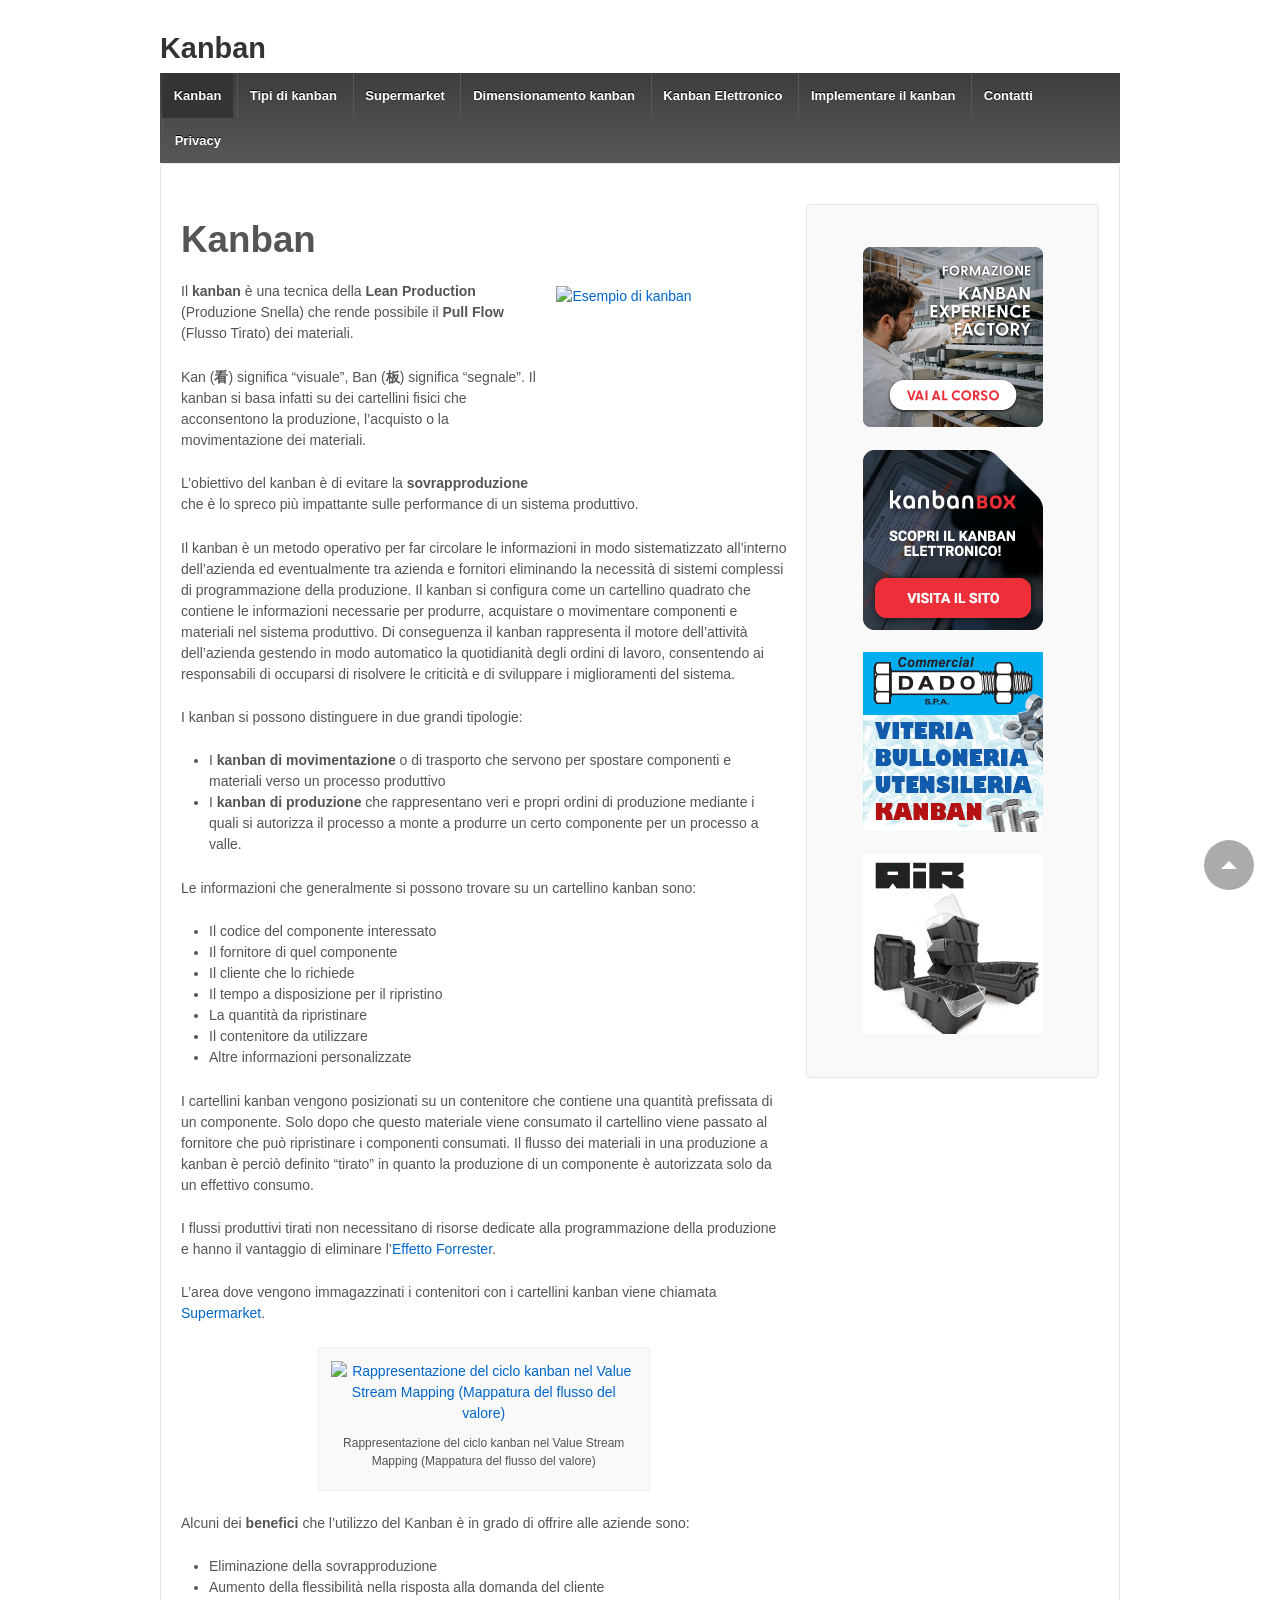
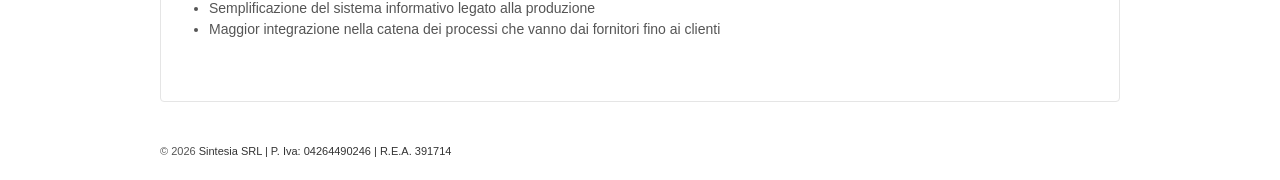
==== docs/it/index.html @ 9c30876f "Static mirror of www.kanban.it for GitHub Pages Co-Authored-By: Claude Opus 5.5 <noreply@anthropic.c" ====
<!doctype html>
	<!--[if !IE]>
	<html class="no-js non-ie" lang="it-IT"> <![endif]-->
	<!--[if IE 7 ]>
	<html class="no-js ie7" lang="it-IT"> <![endif]-->
	<!--[if IE 8 ]>
	<html class="no-js ie8" lang="it-IT"> <![endif]-->
	<!--[if IE 9 ]>
	<html class="no-js ie9" lang="it-IT"> <![endif]-->
	<!--[if gt IE 9]><!-->
<html class="no-js" lang="it-IT"> <!--<![endif]-->
	<head>

		<meta charset="UTF-8"/>
		<meta name="viewport" content="width=device-width, initial-scale=1.0">

		<title>Kanban</title>
<link rel='stylesheet' id='responsive-style-css'  href='../wp-content/themes/responsive/core/css/style.css' type='text/css' media='all' />
<link rel='stylesheet' id='responsive-media-queries-css'  href='../wp-content/themes/responsive/core/css/responsive.css' type='text/css' media='all' />
<link rel='stylesheet' id='fontawesome-style-css'  href='../wp-content/themes/responsive/core/css/font-awesome.min.css' type='text/css' media='all' />
<script type='text/javascript' src='../wp-includes/js/jquery/jquery.js'></script>
<script type='text/javascript' src='../wp-includes/js/jquery/jquery-migrate.min.js'></script>
<script type='text/javascript' src='../wp-content/themes/responsive/core/js/responsive-modernizr.min.js'></script>
<link rel="canonical" href="../it/" />
<script>
		jQuery(document).ready(function(){
		var copyright_text = "Sintesia SRL | P. Iva: 04264490246 | R.E.A. 391714";
		var cyberchimps_link = "";
		var siteurl = "https://www.kanban.it"; 
		if(copyright_text == "")
		{
			jQuery(".copyright #copyright_link").text(" "+"Default copyright text");
		}
		else{ 
			jQuery(".copyright #copyright_link").text(" "+copyright_text);
		}
		jQuery(".copyright #copyright_link").attr('href',siteurl);
		if(cyberchimps_link == 1)
		{
			jQuery(".powered").css("display","block");
		}
		else{
			jQuery(".powered").css("display","none");
		}
		});
	</script>
<!-- We need this for debugging -->
<!-- Responsive 3.13 -->
		<style type="text/css" id="wp-custom-css">
			11111111		</style>
		</head>

<body class="home page-template-default page page-id-5 default-layout">

  	
<div id="container" class="hfeed">

	<div class="skip-container cf">
		<a class="skip-link screen-reader-text focusable" href="../it/#content">&darr; Skip to Main Content</a>
	</div><!-- .skip-container -->
	<div id="header_section">
	<div id="header" role="banner">

		
		
		
		
				<div id="content-outer">
			<div id="logo">
				<span class="site-name"><a href="../it/" title="Kanban" rel="home">Kanban</a></span>
				<span class="site-description"></span>
			</div><!-- end of #logo -->
		</div>
				
				<div class="main-nav"><ul id="menu-main-menu" class="menu"><li id="menu-item-51" class="menu-item menu-item-type-post_type menu-item-object-page menu-item-home current-menu-item page_item page-item-5 current_page_item menu-item-51"><a href="../it/">Kanban</a></li>
<li id="menu-item-50" class="menu-item menu-item-type-post_type menu-item-object-page menu-item-50"><a href="../it/tipi-di-kanban/">Tipi di kanban</a></li>
<li id="menu-item-49" class="menu-item menu-item-type-post_type menu-item-object-page menu-item-49"><a href="../it/supermarket/">Supermarket</a></li>
<li id="menu-item-47" class="menu-item menu-item-type-post_type menu-item-object-page menu-item-47"><a href="../it/dimensionamentokanban/">Dimensionamento kanban</a></li>
<li id="menu-item-48" class="menu-item menu-item-type-post_type menu-item-object-page menu-item-48"><a href="../it/kanban-elettronico/">Kanban Elettronico</a></li>
<li id="menu-item-84" class="menu-item menu-item-type-post_type menu-item-object-page menu-item-84"><a href="../it/implementare-il-kanban-in-azienda/">Implementare il kanban</a></li>
<li id="menu-item-46" class="menu-item menu-item-type-post_type menu-item-object-page menu-item-46"><a href="../it/contatti/">Contatti</a></li>
<li id="menu-item-132" class="menu-item menu-item-type-post_type menu-item-object-page menu-item-132"><a href="../it/privacy-policy/">Privacy</a></li>
</ul></div>
		
		
	</div><!-- end of #header -->
	</div>


	  
	<div id="wrapper" class="clearfix">

<div id="content-outer">
<div id="content" class="grid col-620" role="main">

	
		
						<div id="post-5" class="post-5 page type-page status-publish hentry">
				
							<h1 class="entry-title post-title">Kanban</h1>
	

				<div class="post-entry">
										<p><a href="../wp-content/uploads/2014/08/kanban_img.jpg"><img class="alignright size-full wp-image-4" src="../wp-content/uploads/2014/08/kanban_img.jpg" alt="Esempio di kanban" width="230" height="183" srcset="https://www.kanban.it/wp-content/uploads/2014/08/kanban_img.jpg 230w, ../wp-content/uploads/2014/08/kanban_img-100x79.jpg 100w, ../wp-content/uploads/2014/08/kanban_img-150x119.jpg 150w, ../wp-content/uploads/2014/08/kanban_img-200x159.jpg 200w" sizes="(max-width: 230px) 100vw, 230px" /></a> Il <strong>kanban</strong> è una tecnica della <strong>Lean Production</strong> (Produzione Snella) che rende possibile il <strong>Pull Flow</strong> (Flusso Tirato) dei materiali.</p>
<p>Kan (<strong>看</strong>) significa “visuale”, Ban (<strong>板</strong>) significa “segnale”. Il kanban si basa infatti su dei cartellini fisici che acconsentono la produzione, l’acquisto o la movimentazione dei materiali.</p>
<p>L&#8217;obiettivo del kanban è di evitare la <strong>sovrapproduzione </strong>che è lo spreco più impattante sulle performance di un sistema produttivo.</p>
<p>Il kanban è un metodo operativo per far circolare le informazioni in modo sistematizzato all’interno dell’azienda ed eventualmente tra azienda e fornitori eliminando la necessità di sistemi complessi di programmazione della produzione. Il kanban si configura come un cartellino quadrato che contiene le informazioni necessarie per produrre, acquistare o movimentare componenti e materiali nel sistema produttivo. Di conseguenza il kanban rappresenta il motore dell’attività dell’azienda gestendo in modo automatico la quotidianità degli ordini di lavoro, consentendo ai responsabili di occuparsi di risolvere le criticità e di sviluppare i miglioramenti del sistema.</p>
<p>I kanban si possono distinguere in due grandi tipologie:</p>
<ul>
<li>I <strong>kanban di movimentazione</strong> o di trasporto che servono per spostare componenti e materiali verso un processo produttivo</li>
<li>I <strong>kanban di produzione</strong> che rappresentano veri e propri ordini di produzione mediante i quali si autorizza il processo a monte a produrre un certo componente per un processo a valle.</li>
</ul>
<p>Le informazioni che generalmente si possono trovare su un cartellino kanban sono:</p>
<ul>
<li>Il codice del componente interessato</li>
<li>Il fornitore di quel componente</li>
<li>Il cliente che lo richiede</li>
<li>Il tempo a disposizione per il ripristino</li>
<li>La quantità da ripristinare</li>
<li>Il contenitore da utilizzare</li>
<li>Altre informazioni personalizzate</li>
</ul>
<p>I cartellini kanban vengono posizionati su un contenitore che contiene una quantità prefissata di un componente. Solo dopo che questo materiale viene consumato il cartellino viene passato al fornitore che può ripristinare i componenti consumati. Il flusso dei materiali in una produzione a kanban è perciò definito &#8220;tirato&#8221; in quanto la produzione di un componente è autorizzata solo da un effettivo consumo.</p>
<p>I flussi produttivi tirati non necessitano di risorse dedicate alla programmazione della produzione e hanno il vantaggio di eliminare l&#8217;<a title="Effetto Forrester - Wikipedia" href="http://it.wikipedia.org/wiki/Effetto_Forrester" target="_blank">Effetto Forrester</a>.</p>
<p>L’area dove vengono immagazzinati i contenitori con i cartellini kanban viene chiamata <strong><a href="../it/supermarket/">Supermarket</a></strong>.</p>
<div id="attachment_8" style="width: 310px" class="wp-caption aligncenter"><a href="../wp-content/uploads/value_stream_mapping_kanban.png"><img class="size-medium wp-image-8" src="../wp-content/uploads/value_stream_mapping_kanban-300x232.png" alt="Rappresentazione del ciclo kanban nel Value Stream Mapping (Mappatura del flusso del valore)" width="300" height="232" srcset="https://www.kanban.it/wp-content/uploads/value_stream_mapping_kanban-300x232.png 300w, ../wp-content/uploads/value_stream_mapping_kanban-100x77.png 100w, ../wp-content/uploads/value_stream_mapping_kanban-150x116.png 150w, ../wp-content/uploads/value_stream_mapping_kanban-200x154.png 200w, https://www.kanban.it/wp-content/uploads/value_stream_mapping_kanban.png 340w" sizes="(max-width: 300px) 100vw, 300px" /></a><p class="wp-caption-text">Rappresentazione del ciclo kanban nel Value Stream Mapping (Mappatura del flusso del valore)</p></div>
<p>Alcuni dei <strong>benefici </strong>che l’utilizzo del Kanban è in grado di offrire alle aziende sono:</p>
<ul>
<li>Eliminazione della sovrapproduzione</li>
<li>Aumento della flessibilità nella risposta alla domanda del cliente</li>
<li>Semplificazione del sistema informativo legato alla produzione</li>
<li>Maggior integrazione nella catena dei processi che vanno dai fornitori fino ai clienti</li>
</ul>
									</div><!-- end of .post-entry -->

				

<div class="post-edit"></div>
							</div><!-- end of #post-5 -->
			
						



			
		
</div><!-- end of #content -->


	<div id="widgets" class="grid col-300 fit" role="complementary">
		
		<div id="text-2" class="widget-wrapper widget_text">			<div class="textwidget"><p><a href="https://www.sintesia.com/formazione-lean/kanban-experience-factory?utm_source=kanbanIT&utm_medium=banner&utm_campaign=KEF/" target="_blank" title="Kanban Experience Factory" onClick="recordOutboundLink(this, 'Sponsored Links', 'https://www.sintesia.com/formazione-lean/kanban-experience-factory?utm_source=kanbanIT&utm_medium=banner&utm_campaign=KEF');window.open('https://www.sintesia.com/formazione-lean/kanban-experience-factory');return false;"><img src="../wp-content/uploads/BannerKEF2.png" border="0" alt="banner-corso-esperienziale-kanban-experience-factory" style="display: block; margin-left: auto; margin-right: auto;" /></a></p>
<p><a href="http://www.kanbanbox.com?utm_source=kanbanIT&utm_medium=banner&utm_campaign=KBB" target="_blank" title="KanbanBOX - Kanban elettronico" onClick="recordOutboundLink(this, 'Sponsored Links', 'www.kanbanbox.com');window.open('http://www.kanbanbox.com');return false;"><img src="../wp-content/uploads/Banner_KanbanBOX.it-v4.png" border="0" alt="KanbanBox - Kanban Elettronico" title="KanbanBOX - Kanban elettronico" style="display: block; margin-left: auto; margin-right: auto;" /></a></p>
<p style="text-align: center;"> </p>
<p><a href="http://www.commercialdado.it?utm_source=kanbanIT&utm_medium=banner&utm_campaign=kanbanIT" target="_blank" title="Commercial DADO - Servizio Kanban" onClick="recordOutboundLink(this, 'Sponsored Links', 'www.commercialdado.it');window.open('https://www.commercialdado.it');return false;"><img src="../wp-content/uploads/banner-Kanban-it-animato.gif" border="0" alt="Commercial DADO - Servizio Kanban" title="Commercial DADO - Servizio Kanban" style="display: block; margin-left: auto; margin-right: auto;" /></a></p>
<p style="text-align: center;"> </p>
<p><a href="https://shop.famispa.com/?utm_source=kanbanIT&utm_medium=banner&utm_campaign=KanbanIT" target="_blank" title="Fami - Storage Systems" onClick="recordOutboundLink(this, 'Sponsored Links', 'https://shop.famispa.com/');window.open('https://shop.famispa.com/');return false;"><img src="../wp-content/uploads/GIF_Fami.gif" border="0" alt="Fami - Storage Systems" title="Fami - Storage Systems" style="display: block; margin-left: auto; margin-right: auto;" /></a></p></div>
		</div>
			</div><!-- end of #widgets -->
</div>
</div><!-- end of #wrapper -->

	 
</div><!-- end of #container -->

<div id="footer" class="clearfix" role="contentinfo">
	
	<div id="footer-wrapper">
		
		 <!--   main-->
		
		<div id="content-outer">			
				</div>
		<div id="content-outer">
		<div class="grid col-940">

			<div class="grid col-540">
							</div><!-- end of col-540 -->

			<div class="grid col-380 fit">
				<ul class="social-icons"></ul><!-- .social-icons -->			</div><!-- end of col-380 fit -->

		</div><!-- end of col-940 -->
		
		<div class="grid col-300 copyright">
			© 2026<a id="copyright_link" href="../it/" title="Kanban">
				Kanban			</a>
		</div><!-- end of .copyright -->

		<div class="grid col-300 scroll-top"><!--<a href="#scroll-top" title="vai in alto">↑</a>
		<div id="scroll-to-top"><span class="glyphicon glyphicon-chevron-up"></span></div>--></div>

		<div class="grid col-300 fit powered">
			<a href="http://cyberchimps.com/responsive-theme/" title="Responsive Theme" rel="noindex, nofollow">Responsive Theme</a>
			Prodotto da <a href="http://wordpress.org/" title="WordPress">
				WordPress</a>
		</div><!-- end .powered -->
	</div>
		
	</div><!-- end #footer-wrapper -->

	</div><!-- end #footer -->
<div id="scroll" title="Scroll to Top" style="display: block;">Top<span></span></div>
<script type='text/javascript' src='../wp-content/themes/responsive/core/js/responsive-scripts.min.js'></script>
<script type='text/javascript' src='../wp-content/themes/responsive/core/js/jquery.placeholder.min.js'></script>
<script type='text/javascript' src='../wp-includes/js/wp-embed.min.js'></script>
</body>
</html>
---- docs/wp-content/themes/responsive/core/css/style.css ----
/* CSS Rules: Sorted alphabetically for better organization. */

/* =Reset CSS (v2.0) http://meyerweb.com/eric/tools/css/reset/
-------------------------------------------------------------- */
html, body, div, span, applet, object, iframe, h1, h2, h3, h4, h5, h6, p, blockquote, pre, a, abbr, acronym, address, big, cite, code, del, dfn, em, img, ins, kbd, q, s, samp, small, strike, strong, sub, sup, tt, var, b, u, i, center, dl, dt, dd, ol, ul, li, fieldset, form, label, legend, table, caption, tbody, tfoot, thead, tr, th, td, article, aside, canvas, details, embed, figure, figcaption, footer, header, hgroup, menu, nav, output, ruby, section, summary, time, mark, audio, video {
	border: 0;
	font-size: 100%;
	font: inherit;
	margin: 0;
	padding: 0;
	vertical-align: baseline;
}
body.full-width-layout #content-outer, body.default-layout #content-outer,body.full-width-no-box #content-outer {
	margin: 0 auto;
	max-width: 960px;
}
body.full-width-no-box #wrapper {margin-bottom: 0px;}
.main-nav {
	background-color: #585858;
	background-image: -webkit-gradient(linear, left top, left bottom, from(#585858), to(#3d3d3d));
	background-image: -webkit-linear-gradient(top, #585858, #3d3d3d);
	background-image: -moz-linear-gradient(top, #585858, #3d3d3d);
	background-image: -ms-linear-gradient(top, #585858, #3d3d3d);
	background-image: -o-linear-gradient(top, #585858, #3d3d3d);
	background-image: linear-gradient(to top, #585858, #3d3d3d);
	-ms-filter: "progid:DXImageTransform.Microsoft.gradient(startColorstr=#585858, endColorstr=#3d3d3d)";
}
#menu-header, .menu {
		max-width: 960px;
margin: 0 auto;
}
body.home #wrapper {
	margin: 0 auto 20px auto ;
}
body.full-width-no-box #wrapper {margin-bottom: 0px;}
body.full-width-layout div#container, body.full-width-layout div#footer, body.full-width-no-box div#container, body.full-width-no-box div#footer {
    width: 100%;
    max-width: 100%;
    padding: 0;
}
.full-width-no-box .skip-container { padding: 0px;}
.full-width-no-box #header {background-color: #585858;	}
.full-width-no-box .top-menu {margin: 0; padding-top: 4px;}
.full-width-no-box .main-nav  {
	background-color: #585858;
	background-image: none;
}
.full-width-no-box .top-menu li a {
	color: #edeaea;
}
.full-width-no-box .top-menu li a:hover {
color:#f2efef;
}
.full-width-layout #testimonial_div, .full-width-layout #team_div,.full-width-layout #about_div,.full-width-layout #feature_div {padding-bottom:0px; }
.full-width-no-box .menu a:hover {
	background-color: #585858;background-image: none;
	color: #f4f2f2;
}
.full-width-no-box .menu li li a:hover {
	color: #444444;
}
.full-width-no-box ul.menu > li:hover {
	background-color: #585858;
	color: #ffffff;
}
.full-width-no-box .menu .current_page_item a,
.full-width-no-box .menu .current-menu-item a {
	background-color: #585858;
}
.full-width-no-box .menu {background-color: #585858;background-image: none;}
.full-width-no-box #featured {border: none;}
.full-width-no-box #feature_div {border: none;}
.full-width-no-box #team_div {border: none;}
.full-width-no-box #testimonial_div  {
	background-color:#585858;
	border-radius: 0;
	color: #fff;
}
.full-width-no-box #about_div .section_title::after {border-bottom: solid 2px #fff;}
.full-width-no-box #testimonial_div .section_title::after {border-bottom: solid 2px #fff;}
.full-width-no-box #about_div  {
	background-color:#585858;
	padding-bottom: 20px;
	border-radius: 0;
	color: #fff;
}
#about_div .about-content h2 {
	position: relative;
}
#about_div .about-content { display: inline-block; vertical-align: middle;display:grid;}
#about_div .about_cta{
	display: inline-block;
	vertical-align: middle;
	margin-top: 69px;
	text-align: center;
}
#about_div .about_cta a {
	font-size: 20px;
	padding: 15px 15px;
}
.full-width-layout #about_div {border: none; background-color: inherit;}
.full-width-layout #testimonial_div {border: none;background-color:inherit;}
.full-width-no-box #testimonial_div {border: none;}
.full-width-layout #about_div #content-outer { border: 1px solid #e5e5e5;-moz-border-radius: 4px;background-color: #ffffff;-webkit-border-radius: 4px;display: table;width: 100%;border-radius:4px;}
.full-width-layout #testimonial_div #content-outer {border: 1px solid #e5e5e5;-moz-border-radius: 4px;background-color: #ffffff;-webkit-border-radius: 4px;border-radius:4px;display:table;width: 100%;}
.full-width-layout .about-content {padding-bottom: 40px;}
.full-width-no-box .site-name a {color: #ffffff;}
.post-meta .fa-calendar {
	margin-right: 6px;
}
.post-meta .posted-in{
	padding-left: 9px;
}
.post-meta .timestamp, .post-meta .vcard {
	border-right: solid 1px #7E7E7E;
	padding-right: 9px;
	display: inline;
}
.post-meta .byline {
	padding-left: 9px;
}
.breadcrumb {
    padding-right: 4px;
    padding-left: 4px;
}
.breadcrumb-current{padding-left: 4px;}
#content .responsive { position: relative;}
#content .responsive::after {
   	border-bottom: solid 2px #7c7b7b;
	width: 100px;
	position: absolute;
	content: "";
	left: 0;
	bottom: -9px;
	right: 0;
}
.default-layout .sticky-header .main-nav{background-color:inherit; background-image: none;}

/*HTML5 display-role reset for older browsers */
article, aside, details, figcaption, figure, footer, header, hgroup, menu, nav, section {
	display: block;
}

body {
	line-height: 1;
}

ol, ul {
	list-style: none;
}

blockquote, q {
	quotes: none;
}

blockquote:before, blockquote:after, q:before, q:after {
	content: '';
	content: none;
}

table {
	border-collapse: collapse;
	border-spacing: 0;
}

button, input, select, textarea {
	font-size: 100%;
	overflow: visible;
	margin: 0;
	vertical-align: baseline;
	width: auto;
}

textarea {
	overflow: auto;
	vertical-align: text-top;
}

/* =Horizontal Rule
-------------------------------------------------------------- */
hr {
	background: #dddddd;
	border: none;
	clear: both;
	float: none;
	height: 1px;
	width: 100%;
}

hr.space {
	background: #ffffff;
}

/* =Base
-------------------------------------------------------------- */
html {
	height: 100%;
}

body {
	-moz-font-smoothing: antialiased;
	-webkit-font-smoothing: antialiased;
	background: #fff;
	color: #555555;
	font-family: Arial, Helvetica, sans-serif;
	font-size: 14px;
	-ms-filter: "progid:DXImageTransform.Microsoft.font-smoothing(antialiased)";
	line-height: 1.5em;
	-ms-filter: "progid:DXImageTransform.Microsoft.text-rendering(optimizeLegibility)";
}

/* =Typography
-------------------------------------------------------------- */
p {
	word-wrap: break-word;
}

i,
em,
dfn,
cite {
	font-style: italic;
}

tt,
var,
pre,
kbd,
samp,
code {
	font-family: monospace, serif;
	font-style: normal;
}

b,
strong {
	font-weight: 700;
}

pre {
	-moz-box-sizing: border-box;
	-moz-border-radius: 2px;
	-moz-box-shadow: 0 1px 0 #ffffff, inset 0 1px 1px rgba(0, 0, 0, 0.2);
	-webkit-border-radius: 2px;
	-webkit-box-shadow: 0 1px 0 #ffffff, inset 0 1px 1px rgba(0, 0, 0, 0.2);
	-webkit-box-sizing: border-box;
	box-shadow: 0 1px 0 #ffffff, inset 0 1px 1px rgba(0, 0, 0, 0.2);
	box-sizing: border-box;
	background: #f4f4f4;
	border: 1px solid #aaaaaa;
	border-bottom-color: #cccccc;
	border-radius: 2px;
	height: auto;
	margin: 0;
	outline: none;
	padding: 6px 10px;
	vertical-align: middle;
	width: 100%;
	word-wrap: break-word;
	white-space: pre-wrap;
}

del {
	color: #555555;
	text-decoration: line-through;
}

ins,
dfn {
	border-bottom: 1px solid #cccccc;
}

sup,
sub,
small {
	font-size: 85%;
}

abbr,
acronym {
	font-size: 85%;
	letter-spacing: .1em;
	text-transform: uppercase;
}

a abbr,
a acronym {
	border: none;
}

dfn[title],
abbr[title],
acronym[title] {
	border-bottom: 1px solid #cccccc;
	cursor: help;
}

sup {
	vertical-align: super;
}

sub {
	vertical-align: sub;
}
.sticky-header {
	position: fixed;
	top: 0;
	left: 0px;
	z-index: 200;
	width: 100%;
	background-color: #fff;
	margin: 0 !important;
	opacity:0.9;
	-webkit-transition: all 0.8s ease-in-out 0s;
	-moz-transition: all 0.8s ease-in-out 0s;
	-o-transition: all 0.8s ease-in-out 0s;
	transition: all 0.8s ease-in-out 0s;
}
.admin-bar .sticky-header{
	top:30px;
}

/* =Responsive 12 Column Grid
    http://demos.cyberchimps.com/responsivepro/responsive-grid/
-------------------------------------------------------------- */
.grid {
	float: left;
	margin-bottom: 2.127659574468%;
	padding-top: 0;
}

.grid-right {
	float: right;
	margin-bottom: 2.127659574468%;
	padding-top: 0;
}

.col-60,
.col-140,
.col-220,
.col-300,
.col-380,
.col-460,
.col-540,
.col-620,
.col-700,
.col-780,
.col-860 {
	margin-right: 2.127659574468%;
}

.col-60 {
	width: 6.382978723404%;
}

.col-140 {
	width: 14.893617021277%;
}

.col-220 {
	width: 23.404255319149%;
}

.col-300 {
	width: 31.914893617021%;
}

.col-380 {
	width: 40.425531914894%;
}

.col-460 {
	width: 48.936170212766%;
}

.col-540 {
	width: 57.446808510638%;
}

.col-620 {
	width: 65.957446808511%;
}

.col-700 {
	width: 74.468085106383%;
}

.col-780 {
	width: 82.978723404255%;
}

.col-860 {
	width: 91.489361702128%;
}

.col-940 {
	width: 100%;
}

.fit {
	margin-left: 0 !important;
	margin-right: 0 !important;
}

/* =Visibility
-------------------------------------------------------------- */
.hidden {
	visibility: hidden;
}

.visible {
	visibility: visible;
}

.none {
	display: none;
}

.hide-desktop {
	display: none;
}

.show-desktop {
	display: block;
}

/* =Responsive Images
-------------------------------------------------------------- */
img {
	-ms-interpolation-mode: bicubic;
	border: 0;
	height: auto;
	max-width: 100%;
	vertical-align: middle;
}

.ie8 img {
	height: auto;
	width: auto;
}

.ie8 img.size-large {
	max-width: 60%;
	width: auto;
}

/* =Responsive Videos
-------------------------------------------------------------- */
video {
	width: 100%;
	max-width: 100%;
	height: auto;
}

/* =Responsive Embeds/Objects
-------------------------------------------------------------- */
embed,
object {
	max-width: 100%;
}

svg:not(:root) {
	overflow: hidden;
}

/* =Links
-------------------------------------------------------------- */
a {
	color: #0066cc;
	font-weight: 400;
	text-decoration: none;
}

a:hover,
a:focus,
a:active {
	color: #444444;
	outline: 0;
	text-decoration: none;
}

a::-moz-selection {
	background: #999999;
	color: #ffffff;
	text-shadow: none;
}

/* =Forms
-------------------------------------------------------------- */
label {
	display: inline-block;
	font-weight: 700;
	padding: 2px 0;
}

legend {
	padding: 2px 5px;
}

fieldset {
	border: 1px solid #cccccc;
	margin: 0 0 1.5em;
	padding: 1em 2em;
}

select,
input[type="text"],
input[type="password"],
input[type="email"] {
	-moz-box-sizing: border-box;
	-moz-border-radius: 2px;
	-webkit-box-sizing: border-box;
	-webkit-border-radius: 2px;
	-webkit-box-shadow: 0 1px 0 #ffffff, inset 0 1px 1px rgba(0, 0, 0, 0.2);
	-moz-box-shadow: 0 1px 0 #ffffff, inset 0 1px 1px rgba(0, 0, 0, 0.2);
	box-shadow: 0 1px 0 #ffffff, inset 0 1px 1px rgba(0, 0, 0, 0.2);
	background-color: #ffffff;
	box-sizing: border-box;
	border: 1px solid #aaaaaa;
	border-bottom-color: #cccccc;
	border-radius: 2px;
	cursor: text;
	margin: 0;
	outline: none;
	padding: 6px 8px;
	vertical-align: middle;
	max-width: 100%;
}

select {
	height: auto;
	max-width: 100%;
}

area,
textarea {
	-moz-box-sizing: border-box;
	-webkit-box-sizing: border-box;
	-webkit-border-radius: 2px;
	-webkit-box-shadow: 0 1px 0 #ffffff, inset 0 1px 1px rgba(0, 0, 0, 0.2);
	-moz-box-shadow: 0 1px 0 #ffffff, inset 0 1px 1px rgba(0, 0, 0, 0.2);
	background-color: #ffffff;
	box-shadow: 0 1px 0 #ffffff, inset 0 1px 1px rgba(0, 0, 0, 0.2);
	box-sizing: border-box;
	border: 1px solid #aaaaaa;
	border-bottom-color: #cccccc;
	border-radius: 2px;
	height: auto;
	overflow: auto;
	margin: 0;
	outline: none;
	padding: 8px 10px;
	max-width: 100%;
}

map area {
	padding: 0px;
	border: 0px;
}

input,
select {
	cursor: pointer;
}

area:focus,
input:focus,
textarea:focus {
	border: 1px solid #66ccff;
}

input[type='text'],
input[type='password'] {
	cursor: text;
}

/* =IE Forms
-------------------------------------------------------------- */
.ie7 area,
.ie7 select,
.ie7 textarea,
.ie7 input[type="text"],
.ie7 input[type="password"],
.ie7 input[type="email"] {
	width: 96%;
}

/* =IE6 Notice
-------------------------------------------------------------- */
.msie-box {
	background-color: #f9edbe;
	border: 1px solid #f0c36d;
	color: #212121;
	display: block;
	margin: 0 auto;
	max-width: 960px;
	padding: 10px;
	position: absolute;
	top: 60px;
	text-align: center;
	width: 100%;
}

.msie-box a {
	color: #212121;
}

/* =Tables
-------------------------------------------------------------- */
th,
td,
table {
	border: 1px solid #dddddd;
}

table {
	border-collapse: collapse;
	width: 100%;
}

/* =Lists
-------------------------------------------------------------- */
ul {
	list-style-type: disc;
	margin: 0;
	padding: 0;
}

ol {
	line-height: 22px;
	list-style-position: outside;
	list-style-type: decimal;
	margin: 0;
	padding: 0;
}

dt {
	font-weight: 400;
}

/* =Blockquote
-------------------------------------------------------------- */
blockquote {
	background: #f9f9f9;
	border: none;
	border-left: 4px solid #d6d6d6;
	margin: 20px;
	overflow: auto;
	padding: 0 0 10px 12px;
}

blockquote p {
	font-family: 'Georgia', 'Times New Roman', Times, serif;
	font-style: italic;
	font-size: 18px;
	line-height: 26px;
}

/* =Headings
-------------------------------------------------------------- */
h1, h2, h3, h4, h5, h6, h1 a, h2 a, h3 a, h4 a, h5 a, h6 a {
	font-weight: 700;
	line-height: 1.0em;
	word-wrap: break-word;
}

h1 {
	font-size: 2.625em; /* = 42px */
	margin-bottom: .5em;
	margin-top: .5em;
}

h2 {
	font-size: 2.250em; /* = 36px */
	margin-bottom: .75em;
	margin-top: .75em;
}

h3 {
	font-size: 1.875em; /* = 30px */
	margin-bottom: .857em;
	margin-top: .857em;
}

h4 {
	font-size: 1.500em; /* = 24px */
	margin-bottom: 1em;
	margin-top: 1em;
}

h5 {
	font-size: 1.125em; /* = 18px */
	margin-bottom: 1.125em;
	margin-top: 1.125em;
}

h6 {
	font-size: 1.000em; /* = 16px */
	margin-bottom: 1.285em;
	margin-top: 1.285em;
}

/* =Margins & Paddings
-------------------------------------------------------------- */
p,
hr,
dl,
pre,
form,
table,
address,
blockquote {
	margin: 1.6em 0;
}

th, td {
	padding: .8em;
}

caption {
	padding-bottom: .8em;
}

blockquote {
	padding: 0 1em;
}

blockquote:first-child {
	margin: .8em 0;
}

fieldset {
	margin: 1.6em 0;
	padding: 0 1em 1em;
}

legend {
	padding-left: .8em;
	padding-right: .8em;
}

legend+* {
	margin-top: 1em;
}

input,
textarea {
	padding: .3em .4em .15em;
}

select {
	padding: .1em .2em 0;
}

option {
	padding: 0 .4em;
}

dt {
	margin-bottom: .4em;
	margin-top: .8em;
}

ul {
	list-style-type: disc;
}

ol {
	list-style-type: decimal;
}

ul,
ol {
	margin: 0 1.5em 1.5em 0;
	padding-left: 2.0em;
}

li ul,
li ol {
	margin: 0;
}

form div {
	margin-bottom: .8em;
}

/* =Globals
-------------------------------------------------------------- */
#container {
	margin: 0 auto;
	max-width: 960px;
	padding: 0px 25px;
}

#wrapper {
	-webkit-border-radius: 4px;
	-moz-border-radius: 4px;
	background-color: #ffffff;
	border: 1px solid #e5e5e5;
	border-radius: 4px;
	clear: both;
	margin: 20px auto 20px auto;
	padding: 0 20px 20px 20px;
	position: relative;
}

.front-page #wrapper {
	background-color: transparent;
	border: none;
	margin: 20px auto 20px auto;
	padding: 0;
}

#header {
	margin: 0;
}

#footer {
	clear: both;
	margin: 0 auto;
	max-width: 960px;
	padding: 0 25px 0 25px;
}

#footer-wrapper {
	margin: 0;
	padding: 0;
}

/* =Header
-------------------------------------------------------------- */
#logo {
	float: left;
	margin: 0;
}

.site-name {
	display: block;
	font-size: 2.063em; /* = 33px */
	line-height: 1.0em;
	padding-top: 20px;
}

.site-name a {
	color: #333333;
	font-weight: 700;
}

.site-description {
	color: #afafaf;
	display: block;
	font-size: 0.875em; /* = 14px */
	margin: 10px 0;
}

/* =Content
-------------------------------------------------------------- */
#content {
	margin-top: 40px;
	margin-bottom: 20px;
}

#content-full {
	margin-top: 40px;
	margin-bottom: 20px;
}

#content-blog {
	margin-top: 40px;
	margin-bottom: 20px;
}

#content-images {
	margin-bottom: 20px;
}

#content-search {
	margin-bottom: 20px;
	margin-top: 20px;
}

#content-archive {
	margin-top: 40px;
	margin-bottom: 20px;
}

#content-sitemap {
	margin-top: 40px;
	margin-bottom: 20px;
}

#content-sitemap a {
	font-size: 12px;
}

#content .sticky {
	clear: both;
}

#content .sticky p {
}

/* =Templates (Landing Page)
-------------------------------------------------------------- */
.page-template-landing-page-php .menu,
.page-template-landing-page-php .top-menu,
.page-template-landing-page-php .main-nav,
.page-template-landing-page-php .footer-menu,
.page-template-landing-page-php .sub-header-menu {
	display: none;
}

/* =Author Meta (Author's Box)
-------------------------------------------------------------- */
#author-meta {
	-moz-border-radius: 4px;
	-webkit-border-radius: 4px;
	background: #f9f9f9;
	border: 1px solid #d6d6d6;
	border-radius: 4px;
	clear: both;
	display: block;
	margin: 30px 0 40px 0;
	padding: 10px;
	overflow: hidden;
}

#author-meta img {
	float: left;
	padding: 10px 15px 0 5px;
}

#author-meta p {
	margin: 0;
	padding: 5px;
}

#author-meta .about-author {
	font-weight: 700;
	margin: 10px 0 0 0;
}

/* =Featured Content
-------------------------------------------------------------- */
#featured {
	-moz-border-radius: 4px;
	-webkit-border-radius: 4px;
	background-color: #ffffff;
	border: 1px solid #e5e5e5;
	border-radius: 4px;
	margin-top:20px;
	padding-bottom: 40px;
	width: 99.893617021277%;
}

#featured p {
	font-size: 18px;
	font-weight: 200;
	line-height: 27px;
	padding: 0 40px 0 40px;
	text-align: center;
}

#featured-image {
	margin: 40px 0 0 0;
}

#featured-image .fluid-width-video-wrapper {
	margin-left: -20px;
}

.featured-image img {
	margin-top: 44px;
}

/* =Post
-------------------------------------------------------------- */
.comments-link {
	font-size: 12px;
}

#cancel-comment-reply-link {
	color: #990000;
}

.post-data {
	clear: both;
	font-size: 12px;
	font-weight: 700;
	margin-top: 20px;
}

.post-data a {
	color: #111111;
}

.post-entry {
	clear: both;
}

.post-meta {
	clear: both;
	color: #7E7E7E;
	font-size: 12px;
	margin-bottom: 10px;
}

.post-edit {
	clear: both;
	display: block;
	font-size: 12px;
	margin: 1.5em 0;
}

.post-search-terms {
	clear: both;
}

.read-more {
	clear: both;
	font-weight: 700;
}

.attachment-entry {
	clear: both;
	text-align: center;
}

/* =bbPress
    bbPress has its own breadcrumb lists
-------------------------------------------------------------- */
.bbPress .breadcrumb-list {
	display: none;
}

/* =Symbols
-------------------------------------------------------------- */
.ellipsis {
	color: #aaaaaa;
	font-size: 18px;
	margin-left: 5px;
}

.form-allowed-tags {
	display: none;
	font-size: 10px;
}

/* =Widgets
-------------------------------------------------------------- */
.widget-wrapper {
	-webkit-border-radius: 4px;
	-moz-border-radius: 4px;
	background-color: #f9f9f9;
	border: 1px solid #e5e5e5;
	border-radius: 4px;
	margin: 0 0 20px;
	padding: 20px;
}

.widget-wrapper select,
.widget-wrapper input[type="text"],
.widget-wrapper input[type="password"],
.widget-wrapper  input[type="email"] {
	width: 75%;
}

#widgets {
	margin-top: 40px;
}

#widgets a {
	display: inline-block;
	margin: 0;
	padding: 0;
	text-decoration: none;
}

#widgets form {
	margin: 0;
}

#widgets ul,
#widgets ol {
	padding: 0 0 0 20px;
}

#widgets ul li a {
	display: inline;
	text-decoration: none;
}

#widgets .widget-title img {
	float: right;
	height: 11px;
	position: relative;
	top: 4px;
	width: 11px;
}

#widgets .rss-date {
	line-height: 18px;
	padding: 6px 12px;
}

#widgets .rssSummary {
	padding: 10px;
}

#widgets cite {
	font-style: normal;
	line-height: 18px;
	padding: 6px 12px;
}

#widgets .tagcloud,
#widgets .textwidget {
	display: block;
	line-height: 1.5em;
	margin: 0;
	word-wrap: break-word;
}

#widgets .textwidget a {
	display: inline;
}

#widgets ul .children {
	padding: 0 0 0 10px;
}

#widgets .author {
	font-weight: 700;
	padding-top: 4px;
}

.widget_archive select, #cat {
	display: block;
	margin: 0 15px 0 0;
}

#colophon-widget ul {
}

.colophon-widget {
	background: none;
	min-height: 0;
}

.colophon-widget select,
.colophon-widget input[type="text"],
.colophon-widget input[type="password"],
.colophon-widget input[type="email"] {
	width: 100%;
}

#top-widget {
}

.top-widget {
	background: none;
	border: none;
	clear: right;
	float: right;
	min-height: 0;
	padding: 0 3px 0 0;
	text-align: right;
	width: 45%;
}

.top-widget ul {
	padding: 0;
}

.top-widget select,
.top-widget input[type="text"],
.top-widget input[type="password"],
.top-widget input[type="email"] {
	width: auto;
}

.top-widget #searchform {
	margin: 0;
}

/* =Titles
-------------------------------------------------------------- */
.featured-title {
	font-size: 60px;
	letter-spacing: -1px;
	margin: 0;
	padding-top: 40px;
	text-align: center;
}

.featured-subtitle {
	padding: 0 10px;
	text-align: center;
}

.widget-title h3,
.widget-title-home h3 {
	display: block;
	font-size: 24px;
	font-weight: 700;
	line-height: 23px;
	margin: 0;
	padding: 0 0 20px 0;
	text-align: left;
}

.top-widget .widget-title h3 {
	font-size: 14px;
	padding: 0;
	text-align: right;
}

.widget-title a {
	border-bottom: none;
	padding: 0 !important;
}

.title-404 {
	color: #993333;
}

/* =404 Page
-------------------------------------------------------------- */
.error404 select,
.error404 input[type="text"],
.error404 input[type="password"],
.error404 input[type="email"] {
	width: auto;
}

/* =Accessibility
-------------------------------------------------------------- */
.screen-reader-text{
	position: absolute !important;
	clip: rect(1px, 1px, 1px, 1px);
}
.screen-reader-text:focus
{
	clip:auto;
}

/* =Skip Links
-------------------------------------------------------------- */
.skip-container {
	display: block;
	padding: 0.5em 0.5em 0.5em 0;
	position: relative;
}

.skip-link {
	background: #f5f5f5;
	border: 1px solid #d5d5d5;
	-webkit-border-radius: 3px;
	-moz-border-radius: 3px;
	border-radius: 3px;
	float: right;
	font-size: 0.8125em;
	margin-left: -100%;
	padding: 0.5em;
	text-transform: uppercase;
}

.skip-link:hover,
.skip-link:active,
.skip-link:focus {
	border: 1px solid #666;
	margin-left:-20%;
}

.custom-background .site {
	-webkit-box-shadow: 0 -5px 5px 4px #d5d5d5;
	-moz-box-shadow: 0 -5px 5px 4px #d5d5d5;
	box-shadow: 0 -5px 5px 4px #d5d5d5;
	margin: 0 auto;
}


/* =Top Menu
-------------------------------------------------------------- */
.top-menu {
	float: right;
	margin: 10px 0;
	padding: 0;
}

.top-menu li {
	display: inline;
	list-style-type: none;
}

.top-menu li a {
	border-left: 1px solid #cccccc;
	color: #333333;
	font-size: 11px;
	padding: 0 4px 0 8px;
}

.top-menu > li:first-child > a {
	border-left: none;
}

.top-menu li a:hover {
	color: #333333;
}

/* =Header Menu (Primary)
-------------------------------------------------------------- */
.menu {
	background-color: #585858;
	background-image: -webkit-gradient(linear, left top, left bottom, from(#585858), to(#3d3d3d));
	background-image: -webkit-linear-gradient(top, #585858, #3d3d3d);
	background-image: -moz-linear-gradient(top, #585858, #3d3d3d);
	background-image: -ms-linear-gradient(top, #585858, #3d3d3d);
	background-image: -o-linear-gradient(top, #585858, #3d3d3d);
	background-image: linear-gradient(to top, #585858, #3d3d3d);
	clear: both;
    	-ms-filter: "progid:DXImageTransform.Microsoft.gradient(startColorstr=#585858, endColorstr=#3d3d3d)";
	margin: 0 auto;
}

.main-nav {
	clear: both;
}
.menu {
	display: block;
	list-style-type: none;
	padding: 0;
}
.menu ul {
	display: block;
	list-style-type: none;
	margin: 0;
	padding: 0;
}

.menu li {
	border: 0;
	display: block;
	float: left;
	margin: 0;
	padding: 0;
	position: relative;
	padding: 0 2px;
	z-index: 5;
}

.menu li:hover {
	white-space: normal;
	z-index: 10000;
}

.menu li li {
	float: none;
}

.menu ul {
	left: 0;
	position: absolute;
	top: 0;
	visibility: hidden;
	z-index: 10;
}

.menu li:hover > ul {
	top: 100%;
	visibility: visible;
}

.menu li li:hover > ul {
	left: 100%;
	top: 0;
}

.menu:after,
.menu ul:after {
	clear: both;
	content: '.';
	display: block;
	height: 0;
	overflow: hidden;
	visibility: hidden;
}

.menu,
.menu ul {
	min-height: 0;
}

.menu ul,
.menu ul ul {
	margin: 0;
	padding: 0;
}

.menu ul li a:hover,
.menu li li a:hover {
	color: #484848;
	text-decoration: none;
}

.menu ul {
	margin-top: 1px;
	min-width: 15em;
	width: auto;
}

.menu a {
	border-left: 1px solid #585858;
	color: #ffffff;
	cursor: pointer;
	display: block;
	font-size: 13px;
	font-weight: 700;
	height: 45px;
	line-height: 45px;
	margin: 0;
	padding: 0 0.9em;
	position: relative;
	text-decoration: none;
	text-shadow: 0 -1px 0 #000000;
	white-space: nowrap;
}

.menu a:hover {
	background-color: #808080;
	background-image: -webkit-gradient(linear, left top, left bottom, from(#808080), to(#363636));
	background-image: -webkit-linear-gradient(top, #808080, #363636);
	background-image: -moz-linear-gradient(top, #808080, #363636);
	background-image: -ms-linear-gradient(top, #808080, #363636);
	background-image: -o-linear-gradient(top, #808080, #363636);
	background-image: linear-gradient(to top, #808080, #363636);
	color: #ffffff;
    	-ms-filter: "progid:DXImageTransform.Microsoft.gradient(startColorstr=#808080, endColorstr=#363636)";
}

ul.menu > li:hover {
	background-color: #363636;
	color: #ffffff;
}

.menu .current_page_item a,
.menu .current-menu-item a {
	background-color: #343434;
}

.front-page .menu .current_page_item a {
	background: none;
	background-color: transparent;
	background-image: none;
	filter: none;
}

.menu li li {
	background: #ffffff;
	background-image: none;
	border: 1px solid #e5e5e5;
	color: #444444;
	filter: none;
	margin: -1px 0 1px 0;
	width: auto;
}

.menu li li a {
	background: transparent !important;
	border: none;
	color: #444444;
	font-size: 12px;
	font-weight: 400;
	height: auto;
	height: 20px;
	line-height: 20px;
	padding: 5px 10px;
	text-shadow: none;
	white-space: nowrap;
}

.menu li li a:hover {
	background: #f5f5f5 !important;
	background-image: none;
	border: none;
	color: #444444;
	filter: none;
}

.menu li li:hover {
	background: #f5f5f5 !important;
	filter: none;
}

.menu ul > li + li {
	border-top: 0;
}

.menu li li:hover > ul {
	left: 100%;
	top: 0;
}

.menu > li:first-child > a {
	border-left: none;
}

.menu a#responsive_menu_button {
	display: none;
}

.main-nav #responsive_current_menu_item {
	display: none;
}

/*.js .main-nav .menu {*/
/*display: block;*/
/*}*/

/* =Primary Main Menu IE Fixes
-------------------------------------------------------------- */
.ie7 .menu ul {
	background: url(../images/ie7-fix.gif) repeat;
}

.ie7 .menu li li a {
	min-width: 100%;
}
.full-width-no-box #wrapper {
	margin: 0 auto 20px auto ;
}


/* =Sub-Header Menu
-------------------------------------------------------------- */
.sub-header-menu {
	background-color: #ffffff;
	//border: 1px solid #e5e5e5;
	//border-top: none;
	//clear: both;
	max-width: 960px;
	margin: 0 auto;
	display: block;
	padding: 0;
	list-style-type: none;
}
.sub-nav{
	background-color: #ffffff;
	border: 1px solid #e5e5e5;
	border-top: none;
	clear: both;
}
.sub-header-menu ul {
	display: block;
	list-style-type: none;
	margin: 0;
	padding: 0;
}

.sub-header-menu li {
	border: 0;
	display: block;
	float: left;
	margin: 0;
	padding: 0;
	position: relative;
	z-index: 5;
}

.sub-header-menu li:hover {
	white-space: normal;
	z-index: 10000;
}

.sub-header-menu li li {
	float: none;
}

.sub-header-menu ul {
	left: 0;
	position: absolute;
	top: 0;
	visibility: hidden;
	z-index: 10;
}

.sub-header-menu li:hover > ul {
	top: 100%;
	visibility: visible;
}

.sub-header-menu li li:hover > ul {
	left: 100%;
	top: 0;
}

.sub-header-menu:after,
.sub-header-menu ul:after {
	clear: both;
	content: '.';
	display: block;
	height: 0;
	overflow: hidden;
	visibility: hidden;
}

.sub-header-menu,
.sub-header-menu ul {
	min-height: 0;
}

.sub-header-menu ul,
.sub-header-menu ul ul {
	margin: 0;
	padding: 0;
}

.sub-header-menu ul li a:hover,
.sub-header-menu li li a:hover {
	color: #484848;
	text-decoration: none;
}

.sub-header-menu ul {
	margin-top: 1px;
	min-width: 15em;
	width: auto;
}

.sub-header-menu a {
	border-left: 1px solid #e5e5e5;
	color: #333333;
	cursor: pointer;
	display: block;
	font-size: 12px;
	font-weight: 400;
	height: 35px;
	line-height: 35px;
	margin: 0;
	padding: 0 0.9em;
	position: relative;
	text-decoration: none;
	text-shadow: none;
}

.sub-header-menu a:hover {
	-moz-background-clip: padding-box;
	-webkit-background-clip: padding-box;
	background-color: #f9f9f9;
	background-clip: padding-box;
}

.sub-header-menu .current_page_item a,
.sub-header-menu .current-menu-item a {
	background-color: #f9f9f9;
}

.sub-header-menu li li {
	background: #ffffff;
	background-image: none;
	border: 1px solid #e5e5e5;
	color: #444444;
	filter: none;
	margin: -1px 0 1px 0;
	width: auto;
}

.sub-header-menu li li a {
	border: none;
	color: #444444;
	font-size: 12px;
	font-weight: 400;
	height: auto;
	height: 20px;
	line-height: 20px;
	padding: 5px 10px;
	text-shadow: none;
	white-space: nowrap;
}

.sub-header-menu li li a:hover {
	background: #f9f9f9;
	background-image: none;
	border: none;
	color: #444444;
	filter: none;
}

.sub-header-menu ul > li + li {
	border-top: 0;
}

.sub-header-menu li li:hover > ul {
	left: 100%;
	top: 0;
}

.sub-header-menu > li:first-child > a {
	border-left: none;
}

.sub-header-menu ul.children a,
.sub-header-menu .current_page_ancestor,
.sub-header-menu .current_page_ancestor ul a {
	background: none;
	background-image: none;
	filter: none;
}

/* =Sub Header Menu IE Fixes
-------------------------------------------------------------- */
.ie7 .sub-header-menu ul {
	background: url(../images/ie7-fix.gif) repeat;
}

.ie7 .sub-header-menu li li a {
	min-width: 100%;
}

/* =Footer Menu
-------------------------------------------------------------- */
.footer-menu {
	margin-left: 0;
	padding: 0;
}

.footer-menu li {
	display: inline;
	list-style-type: none;
}

.footer-menu li a {
	border-left: 1px solid #cccccc;
	color: #333333;
	padding: 0 8px;
}

.footer-menu li a:hover {
	color: #222222;
}

.footer-menu > li:first-child > a {
	border-left: none;
	padding: 0 8px 0 0;
}

/* =Navigation
-------------------------------------------------------------- */
.navigation {
	color: #111111;
	display: block;
	font-size: 13px;
	height: 28px;
	line-height: 28px;
	margin: 20px 0;
	padding: 0 5px;
}

.navigation a {
	color: #aaaaaa;
	padding: 4px 10px;
}

.navigation a:hover {
	color: #111111;
	text-decoration: none;
}

.navigation .previous {
	float: left;
}

.navigation .next {
	float: right;
}

.navigation .bracket {
	font-size: 36px;
}

/* =Pagination (pages)
-------------------------------------------------------------- */
.pagination {
	clear: both;
	display: block;
	font-size: 16px;
	font-weight: 700;
	margin: 10px 0;
	padding: 5px 0;
}

.pagination a {
	text-decoration: none;
}

/* =Breadcrumb Lists
-------------------------------------------------------------- */
.breadcrumb-list {
	font-size: 12px;
}

/* =Comments
-------------------------------------------------------------- */
#commentform {
	margin: 0;
}

.commentlist {
	border-bottom: 1px solid #e5e5e5;
	list-style: none;
	margin: 0;
	padding: 0;
}

.commentlist ol {
	list-style: decimal;
}

.commentlist li {
	-webkit-border-radius: 4px;
	-moz-border-radius: 4px;
	background-color: #ffffff;
	border-radius: 4px;
	margin: 0;
}

.commentlist .bypostauthor {
}

.commentlist li cite {
	color: #111111;
	font-size: 1.1em;
	font-style: normal;
	font-weight: 400;
}

.commentlist li.alt {
	background: #f9f9f9;
}

.commentlist .children {
	list-style: none;
	margin-left: 10px;
	padding: 10px;
}

.commentlist .avatar {
	-webkit-border-radius: 2px;
	-moz-border-radius: 2px;
	border-radius: 2px;
	float: left;
	margin-right: 10px;
	padding: 0;
	vertical-align: middle;
}

.comment-author .fn {
}

.comment-author .says {
	color: #999999;
}

.comment-body .comment-meta {
	color: #999999;
	display: inline-block;
	margin: 0;
	padding: 0;
	text-align: left;
}

.comment-body .comment-meta a {
	font-size: 11px;
}

.comment-body {
	clear: both;
	padding: 10px;
}

.comment-body p {
	clear: both;
}

.comment-body .reply {
}

.pingback, .trackback {
	list-style: none;
	margin: 20px 0;
}

.pingback cite,
.trackback cite {
	font-style: normal;
}

#pings,
#comments {
	text-align: left;
}

#respond {
	-moz-border-radius: 4px;
	-webkit-border-radius: 4px;
	background-color: #eaeaea;
	background-image: -webkit-gradient(linear, left top, left bottom, from(#ffffff), to(#eaeaea));
	background-image: -webkit-linear-gradient(top, #ffffff, #eaeaea);
	background-image: -moz-linear-gradient(top, #ffffff, #eaeaea);
	background-image: -ms-linear-gradient(top, #ffffff, #eaeaea);
	background-image: -o-linear-gradient(top, #ffffff, #eaeaea);
	background-image: linear-gradient(to top, #ffffff, #eaeaea);
	border: 1px solid #cccccc;
	border-bottom-color: #aaaaaa;
	border-radius: 4px;
	clear: both;
	-ms-filter: "progid:DXImageTransform.Microsoft.gradient(startColorstr=#ffffff, endColorstr=#eaeaea)";
	margin-top: 15px;
	padding: 10px 20px 50px;
}

#respond label {
	display: inline;
}

.reply {
	margin: 10px 0;
}

.comment-form-url input,
.comment-form-email input,
.comment-form-author input,
.comment-form-comment textarea {
	display: block;
	width: 100%;
}

.nocomments {
	color: #999999;
	font-size: .9em;
	text-align: center;
}

/* =Gallery
-------------------------------------------------------------- */
/* Normal */
.gallery-columns-1 .gallery-item {
	max-width: 600px;
}

.gallery-columns-2 .gallery-item {
	max-width: 300px;
}

.gallery-columns-3 .gallery-item {
	max-width: 200px;
}

.gallery-columns-4 .gallery-item {
	max-width: 150px;
}

.gallery-columns-5 .gallery-item {
	max-width: 120px;
}

.gallery-columns-6 .gallery-item {
	max-width: 100px;
}

.gallery-columns-7 .gallery-item {
	max-width: 85px;
}
.gallery-columns-8 .gallery-item {
	max-width: 75px;
}

.gallery-columns-9 .gallery-item {
	max-width: 66px;
}

/* Full Width */
.page-template-full-width-page-php .gallery-columns-1 .gallery-item,
.page-template-landing-page.php .gallery-columns-1 .gallery-item {
	max-width: 900px;
}

.page-template-full-width-page-php .gallery-columns-2 .gallery-item,
.page-template-landing-page.php .gallery-columns-2 .gallery-item {
	max-width: 450px;
}

.page-template-full-width-page-php .gallery-columns-3 .gallery-item,
.page-template-landing-page.php .gallery-columns-3 .gallery-item {
	max-width: 300px;
}

.page-template-full-width-page-php .gallery-columns-4 .gallery-item,
.page-template-landing-page.php .gallery-columns-4 .gallery-item {
	max-width: 225px;
}

.page-template-full-width-page-php .gallery-columns-5 .gallery-item,
.page-template-landing-page.php .gallery-columns-5.gallery-item {
	max-width: 180px;
}

.page-template-full-width-page-php .gallery-columns-6 .gallery-item,
.page-template-landing-page.php .gallery-columns-6 .gallery-item {
	max-width: 150px;
}

.page-template-full-width-page-php .gallery-columns-7 .gallery-item,
.page-template-landing-page.php .gallery-columns-7 .gallery-item {
	max-width: 125px;
}

.page-template-full-width-page-php .gallery-columns-8 .gallery-item,
.page-template-landing-page.php .gallery-columns-8 .gallery-item {
	max-width: 112.5px;
}

.page-template-full-width-page-php .gallery-columns-9 .gallery-item,
.page-template-landing-page.php .gallery-columns-9 .gallery-item {
	max-width: 100px;
}

/* =WordPress Core
-------------------------------------------------------------- */
.alignnone {
	margin: 5px 20px 20px 0;
}

.aligncenter,
div.aligncenter {
	display: block;
	margin: 5px auto 20px auto;
}

.alignright {
	float: right;
	margin: 5px 0 20px 20px;
}

.alignleft {
	float: left;
	margin: 5px 20px 20px 0;
}

.aligncenter {
	display: block;
	margin: 5px auto;
}

a img.alignright {
	float: right;
	margin: 5px 0 20px 20px;
}

a img.alignnone {
	margin: 5px 20px 20px 0;
}

a img.alignleft {
	float: left;
	margin: 5px 20px 20px 0;
}

a img.aligncenter {
	display: block;
	margin-left: auto;
	margin-right: auto;
}

.wp-caption {
	background: #f9f9f9;
	border: 1px solid #f0f0f0;
	max-width: 96%;
	padding: 13px 10px 10px 10px;
	text-align: center;
}

.wp-caption.alignnone {
	margin: 5px 20px 20px 0;
}

.wp-caption.alignleft {
	margin: 5px 20px 20px 0;
}

.wp-caption.alignright {
	margin: 5px 0 20px 20px;
}

.wp-caption img {
	border: 0 none;
	height: auto;
	margin: 0;
	max-width: 98.5%;
	padding: 0;
	width: auto;
}

.wp-caption p.wp-caption-text {
	font-size: 12px;
	line-height: 1.5em;
	margin: 0;
	padding: 10px;
}

img.wp-smiley {
	vertical-align: middle;
}

/* =WordPress Gallery
-------------------------------------------------------------- */
.gallery {
	margin: 0 auto 18px;
}

.gallery .gallery-item {
	float: left;
	margin-top: 0;
	text-align: center;
	max-width: 155px;
}

.gallery img {
	border: 1px solid #dddddd;
}

.gallery .gallery-caption {
	font-size: 12px;
	margin: 0 0 12px;
}

.gallery dl {
	margin: 0;
}

.gallery br+br {
	display: none;
}

.attachment-gallery img {
	background: #ffffff;
	border: 1px solid #f0f0f0;
	display: block;
	height: auto;
	margin: 15px auto;
	max-width: 96%;
	padding: 5px;
	width: auto;
}

.gallery-meta .iso,
.gallery-meta .camera,
.gallery-meta .shutter,
.gallery-meta .aperture,
.gallery-meta .full-size,
.gallery-meta .focal-length {
	display: block;
}

/* =Post Thumbnails
-------------------------------------------------------------- */
img.wp-post-image,
img.attachment-full,
img.attachment-large,
img.attachment-medium,
img.attachment-thumbnail {
	display: block;
	margin: 15px auto;
	width: auto;
}

/* =Buttons
-------------------------------------------------------------- */
a.button,
input[type='reset'],
input[type='button'],
input[type='submit'] {
	-moz-border-radius: 2px;
	-moz-box-shadow: 0 1px 0 rgba(255, 255, 255, 0.3) inset;
	-webkit-box-shadow: 0 1px 0 rgba(255, 255, 255, 0.3) inset;
	-webkit-border-radius: 2px;
	background-color: #f9f9f9; /* Alabaster */
	background-image: -webkit-gradient(linear, left top, left bottom, from(#f9f9f9), to(#f1f1f1));
	background-image: -webkit-linear-gradient(top, #f9f9f9, #f1f1f1);
	background-image: -moz-linear-gradient(top, #f9f9f9, #f1f1f1);
	background-image: -ms-linear-gradient(top, #f9f9f9, #f1f1f1);
	background-image: -o-linear-gradient(top, #f9f9f9, #f1f1f1);
	background-image: linear-gradient(to top, #f9f9f9, #f1f1f1);
	box-shadow: 0 1px 0 rgba(255, 255, 255, 0.3) inset;
	border: 1px solid #dddddd;
	border-radius: 2px;
	color: #333333;
	cursor: pointer;
	display: inline-block;
	-ms-filter: "progid:DXImageTransform.Microsoft.gradient(startColorstr=#f9f9f9, endColorstr=#f1f1f1)";
	font-size: 14px;
	font-weight: 700;
	line-height: 20px;
	margin: 0;
	padding: 4px 10px;
	text-decoration: none;
	text-shadow: 0 1px 0 #ffffff;
	vertical-align: middle;
	white-space: nowrap;
}

a.button:hover,
input[type='reset']:hover,
input[type='button']:hover,
input[type='submit']:hover {
	-moz-box-shadow: 0 1px 0 rgba(255, 255, 255, 0.3) inset;
	-webkit-box-shadow: 0 1px 0 rgba(255, 255, 255, 0.3) inset;
	background-color: #ffffff;
	background-image: -webkit-gradient(linear, left top, left bottom, from(#ffffff), to(#f1f1f1));
	background-image: -webkit-linear-gradient(top, #ffffff, #f1f1f1);
	background-image: -moz-linear-gradient(top, #ffffff, #f1f1f1);
	background-image: -ms-linear-gradient(top, #ffffff, #f1f1f1);
	background-image: -o-linear-gradient(top, #ffffff, #f1f1f1);
	background-image: linear-gradient(to top, #ffffff, #f1f1f1);
	border: 1px solid #dddddd;
	box-shadow: 0 1px 0 rgba(255, 255, 255, 0.3) inset;
	color: #333333;
	-ms-filter: "progid:DXImageTransform.Microsoft.gradient(startColorstr=#ffffff, endColorstr=#f1f1f1)";
}

a.button:active,
input[type='reset']:active,
input[type='button']:active,
input[type='submit']:active {
	-moz-box-shadow: 0 1px 0 #ffffff, inset 0 1px 1px rgba(0, 0, 0, 0.1);
	-webkit-box-shadow: 0 1px 0 #ffffff, inset 0 1px 1px rgba(0, 0, 0, 0.1);
	background-color: #f9f9f9;
	background-image: -webkit-gradient(linear, left top, left bottom, from(#f9f9f9), to(#f1f1f1));
	background-image: -webkit-linear-gradient(top, #f9f9f9, #f1f1f1);
	background-image: -moz-linear-gradient(top, #f9f9f9, #f1f1f1);
	background-image: -ms-linear-gradient(top, #f9f9f9, #f1f1f1);
	background-image: -o-linear-gradient(top, #f9f9f9, #f1f1f1);
	background-image: linear-gradient(to top, #f9f9f9, #f1f1f1);
	box-shadow: 0 1px 0 #ffffff, inset 0 1px 1px rgba(0, 0, 0, 0.1);
	-ms-filter: "progid:DXImageTransform.Microsoft.gradient(startColorstr=#f9f9f9, endColorstr=#f1f1f1)";
}

/* =Buttons (Call to Action)
-------------------------------------------------------------- */
.call-to-action {
	text-align: center;
}

.call-to-action a.button {
	font-size: 24px;
	padding: 15px 35px;
}

.call-to-action a.button:hover {
	text-decoration: none;
}

.ie7 .call-to-action a.button {
	padding: 11px 35px 19px 35px;
}

/* =Buttons (Sizes)
-------------------------------------------------------------- */
.small a.button {
	font-size: 10px;
	padding: 3px 6px;
}

.medium a.button {
	font-size: 16px;
	padding: 8px 16px;
}

.large a.button {
	font-size: 18px;
	padding: 10px 35px;
}

.xlarge a.button {
	font-size: 24px;
	padding: 12px 55px;
}

/* =Buttons (Colors)
-------------------------------------------------------------- */
a.blue {
	background-color: #1874cd; /* Dodger Blue */
	background-image: -webkit-gradient(linear, left top, left bottom, from(#4f9eea), to(#1874cd));
	background-image: -webkit-linear-gradient(top, #4f9eea, #1874cd);
	background-image: -moz-linear-gradient(top, #4f9eea, #1874cd);
	background-image: -ms-linear-gradient(top, #4f9eea, #1874cd);
	background-image: -o-linear-gradient(top, #4f9eea, #1874cd);
	background-image: linear-gradient(to top, #4f9eea, #1874cd);
	border: 1px solid #115290;
	color: #ffffff;
	-ms-filter: "progid:DXImageTransform.Microsoft.gradient(startColorstr=#4f9eea, endColorstr=#1874cd)";
	text-shadow: 0 -1px 0 #115290;
}

a.blue:hover {
	background-color: #7db7f0;
	background-image: -webkit-gradient(linear, left top, left bottom, from(#7db7f0), to(#1874cd));
	background-image: -webkit-linear-gradient(top, #7db7f0, #1874cd);
	background-image: -moz-linear-gradient(top, #7db7f0, #1874cd);
	background-image: -ms-linear-gradient(top, #7db7f0, #1874cd);
	background-image: -o-linear-gradient(top, #7db7f0, #1874cd);
	background-image: linear-gradient(to top, #7db7f0, #1874cd);
	border: 1px solid #115290;
	color: #ffffff;
	-ms-filter: "progid:DXImageTransform.Microsoft.gradient(startColorstr=#7db7f0, endColorstr=#1874cd)";
	text-shadow: 0 -1px 0 #115290;
}
/* Begin: Flat button style  */
a.blue.flat {
	background-image: none;
	border: none;
        background-color: #1874cd;
}
/* End: Flat button style  */

a.red {
	background-color: #cd0000; /* Red 4 */
	background-image: -webkit-gradient(linear, left top, left bottom, from(#ff2323), to(#cd0000));
	background-image: -webkit-linear-gradient(top, #ff2323, #cd0000);
	background-image: -moz-linear-gradient(top, #ff2323, #cd0000);
	background-image: -ms-linear-gradient(top, #ff2323, #cd0000);
	background-image: -o-linear-gradient(top, #ff2323, #cd0000);
	background-image: linear-gradient(to top, #ff2323, #cd0000);
	border: 1px solid #890000;
	color: #ffffff;
	-ms-filter: "progid:DXImageTransform.Microsoft.gradient(startColorstr=#ff2323, endColorstr=#cd0000)";
	text-shadow: 0 -1px 0 #890000;
}

a.red:hover {
	background-color: #ff5656;
	background-image: -webkit-gradient(linear, left top, left bottom, from(#ff5656), to(#cd0000));
	background-image: -webkit-linear-gradient(top, #ff5656, #cd0000);
	background-image: -moz-linear-gradient(top, #ff5656, #cd0000);
	background-image: -ms-linear-gradient(top, #ff5656, #cd0000);
	background-image: -o-linear-gradient(top, #ff5656, #cd0000);
	background-image: linear-gradient(to top, #ff5656, #cd0000);
	border: 1px solid #890000;
	color: #ffffff;
	-ms-filter: "progid:DXImageTransform.Microsoft.gradient(startColorstr=#ff5656, endColorstr=#cd0000)";
	text-shadow: 0 -1px 0 #890000;
}

a.orange {
	background-color: #ff7f00; /* Dark Orange 1 */
	background-image: -webkit-gradient(linear, left top, left bottom, from(#ffaa55), to(#ff7f00));
	background-image: -webkit-linear-gradient(top, #ffaa55, #ff7f00);
	background-image: -moz-linear-gradient(top, #ffaa55, #ff7f00);
	background-image: -ms-linear-gradient(top, #ffaa55, #ff7f00);
	background-image: -o-linear-gradient(top, #ffaa55, #ff7f00);
	background-image: linear-gradient(to top, #ffaa55, #ff7f00);
	border: 1px solid #bb5d00;
	color: #ffffff;
	-ms-filter: "progid:DXImageTransform.Microsoft.gradient(startColorstr=#ffaa55, endColorstr=#ff7f00)";
	text-shadow: 0 -1px 0 #bb5d00;
}

a.orange:hover {
	background-color: #ffc388;
	background-image: -webkit-gradient(linear, left top, left bottom, from(#ffc388), to(#ff7f00));
	background-image: -webkit-linear-gradient(top, #ffc388, #ff7f00);
	background-image: -moz-linear-gradient(top, #ffc388, #ff7f00);
	background-image: -ms-linear-gradient(top, #ffc388, #ff7f00);
	background-image: -o-linear-gradient(top, #ffc388, #ff7f00);
	background-image: linear-gradient(to top, #ffc388, #ff7f00);
	border: 1px solid #bb5d00;
	color: #ffffff;
	-ms-filter: "progid:DXImageTransform.Microsoft.gradient(startColorstr=#ffc388, endColorstr=#ff7f00)";
	text-shadow: 0 -1px 0 #bb5d00;
}

a.yellow {
	background-color: #ecca06; /* Yellow Gold */
	background-image: -webkit-gradient(linear, left top, left bottom, from(#fff2aa), to(#ffd700));
	background-image: -webkit-linear-gradient(top, #fff2aa, #ffd700);
	background-image: -moz-linear-gradient(top, #fff2aa, #ffd700);
	background-image: -ms-linear-gradient(top, #fff2aa, #ffd700);
	background-image: -o-linear-gradient(top, #fff2aa, #ffd700);
	background-image: linear-gradient(to top, #fff2aa, #ffd700);
	border: 1px solid #bb9e00;
	color: #161300;
	-ms-filter: "progid:DXImageTransform.Microsoft.gradient(startColorstr=#fff2aa, endColorstr=#ffd700)";
	text-shadow: 0 1px 0 #ffffff;
}

a.yellow:hover {
	background-color: #fffadd;
	background-image: -webkit-gradient(linear, left top, left bottom, from(#fffadd), to(#ffd700));
	background-image: -webkit-linear-gradient(top, #fffadd, #ffd700);
	background-image: -moz-linear-gradient(top, #fffadd, #ffd700);
	background-image: -ms-linear-gradient(top, #fffadd, #ffd700);
	background-image: -o-linear-gradient(top, #fffadd, #ffd700);
	background-image: linear-gradient(to top, #fffadd, #ffd700);
	border: 1px solid #bb9e00;
	color: #161300;
	-ms-filter: "progid:DXImageTransform.Microsoft.gradient(startColorstr=#fffadd, endColorstr=#ffd700)";
	text-shadow: 0 1px 0 #ffffff;
}

a.green {
	background-color: #2e8b57; /* Sea Green 4 */
	background-image: -webkit-gradient(linear, left top, left bottom, from(#4bc380), to(#2e8b57));
	background-image: -webkit-linear-gradient(top, #4bc380, #2e8b57);
	background-image: -moz-linear-gradient(top, #4bc380, #2e8b57);
	background-image: -ms-linear-gradient(top, #4bc380, #2e8b57);
	background-image: -o-linear-gradient(top, #4bc380, #2e8b57);
	background-image: linear-gradient(to top, #4bc380, #2e8b57);
	border: 1px solid #1d5837;
	color: #ffffff;
	-ms-filter: "progid:DXImageTransform.Microsoft.gradient(startColorstr=#4bc380, endColorstr=#2e8b57)";
	text-shadow: 0 -1px 0 #1d5837;
}

a.green:hover {
	background-color: #71d09b;
	background-image: -webkit-gradient(linear, left top, left bottom, from(#71d09b), to(#2e8b57));
	background-image: -webkit-linear-gradient(top, #71d09b, #2e8b57);
	background-image: -moz-linear-gradient(top, #71d09b, #2e8b57);
	background-image: -ms-linear-gradient(top, #71d09b, #2e8b57);
	background-image: -o-linear-gradient(top, #71d09b, #2e8b57);
	background-image: linear-gradient(to top, #71d09b, #2e8b57);
	border: 1px solid #1d5837;
	color: #ffffff;
	-ms-filter: "progid:DXImageTransform.Microsoft.gradient(startColorstr=#71d09b, endColorstr=#2e8b57)";
	text-shadow: 0 -1px 0 #1d5837;
}

a.olive {
	background-color: #838b83; /* Honey Dew 4 */
	background-image: -webkit-gradient(linear, left top, left bottom, from(#e0e000), to(#838b83));
	background-image: -webkit-linear-gradient(top, #afb4af, #838b83);
	background-image: -moz-linear-gradient(top, #afb4af, #838b83);
	background-image: -ms-linear-gradient(top, #afb4af, #838b83);
	background-image: -o-linear-gradient(top, #afb4af, #838b83);
	background-image: linear-gradient(to top, #afb4af, #838b83);
	border: 1px solid #626862;
	color: #ffffff;
	-ms-filter: "progid:DXImageTransform.Microsoft.gradient(startColorstr=#afb4af, endColorstr=#838b83)";
	text-shadow: 0 -1px 0 #626862;
}

a.olive:hover {
	background-color: #c9cdc9;
	background-image: -webkit-gradient(linear, left top, left bottom, from(#c9cdc9), to(#838b83));
	background-image: -webkit-linear-gradient(top, #c9cdc9, #838b83);
	background-image: -moz-linear-gradient(top, #c9cdc9, #838b83);
	background-image: -ms-linear-gradient(top, #c9cdc9, #838b83);
	background-image: -o-linear-gradient(top, #c9cdc9, #838b83);
	background-image: linear-gradient(to top, #c9cdc9, #838b83);
	border: 1px solid #626862;
	color: #ffffff;
	-ms-filter: "progid:DXImageTransform.Microsoft.gradient(startColorstr=#c9cdc9, endColorstr=#838b83)";
	text-shadow: 0 -1px 0 #626862;
}

a.purple {
	background-color: #5d478b; /* Medium Purple 4 */
	background-image: -webkit-gradient(linear, left top, left bottom, from(#8771b6), to(#5d478b));
	background-image: -webkit-linear-gradient(top, #8771b6, #5d478b);
	background-image: -moz-linear-gradient(top, #8771b6, #5d478b);
	background-image: -ms-linear-gradient(top, #8771b6, #5d478b);
	background-image: -o-linear-gradient(top, #8771b6, #5d478b);
	background-image: linear-gradient(to top, #8771b6, #5d478b);
	border: 1px solid #3f305e;
	color: #ffffff;
	-ms-filter: "progid:DXImageTransform.Microsoft.gradient(startColorstr=#8771b6, endColorstr=#5d478b)";
	text-shadow: 0 -1px 0 #3f305e;
}

a.purple:hover {
	background-color: #a492c8;
	background-image: -webkit-gradient(linear, left top, left bottom, from(#a492c8), to(#5d478b));
	background-image: -webkit-linear-gradient(top, #a492c8, #5d478b);
	background-image: -moz-linear-gradient(top, #a492c8, #5d478b);
	background-image: -ms-linear-gradient(top, #a492c8, #5d478b);
	background-image: -o-linear-gradient(top, #a492c8, #5d478b);
	background-image: linear-gradient(to top, #a492c8, #5d478b);
	border: 1px solid #3f305e;
	color: #ffffff;
	-ms-filter: "progid:DXImageTransform.Microsoft.gradient(startColorstr=#a492c8, endColorstr=#5d478b)";
	text-shadow: 0 -1px 0 #3f305e;
}

a.pink {
	background-color: #cd1076; /* Deep Pink 3 */
	background-image: -webkit-gradient(linear, left top, left bottom, from(#f042a0), to(#cd1076));
	background-image: -webkit-linear-gradient(top, #f042a0, #cd1076);
	background-image: -moz-linear-gradient(top, #f042a0, #cd1076);
	background-image: -ms-linear-gradient(top, #f042a0, #cd1076);
	background-image: -o-linear-gradient(top, #f042a0, #cd1076);
	background-image: linear-gradient(to top, #f042a0, #cd1076);
	border: 1px solid #8e0b52;
	color: #ffffff;
	-ms-filter: "progid:DXImageTransform.Microsoft.gradient(startColorstr=#f042a0, endColorstr=#cd1076)";
	text-shadow: 0 -1px 0 #8e0b52;
}

a.pink:hover {
	background-color: #f471b8;
	background-image: -webkit-gradient(linear, left top, left bottom, from(#f471b8), to(#cd1076));
	background-image: -webkit-linear-gradient(top, #f471b8, #cd1076);
	background-image: -moz-linear-gradient(top, #f471b8, #cd1076);
	background-image: -ms-linear-gradient(top, #f471b8, #cd1076);
	background-image: -o-linear-gradient(top, #f471b8, #cd1076);
	background-image: linear-gradient(to top, #f471b8, #cd1076);
	border: 1px solid #8e0b52;
	color: #ffffff;
	-ms-filter: "progid:DXImageTransform.Microsoft.gradient(startColorstr=#f471b8, endColorstr=#cd1076)";
	text-shadow: 0 -1px 0 #8e0b52;
}

a.brick {
	background-color: #b22222; /* Fire Brick */
	background-image: -webkit-gradient(linear, left top, left bottom, from(#dd4c4c), to(#b22222));
	background-image: -webkit-linear-gradient(top, #dd4c4c, #b22222);
	background-image: -moz-linear-gradient(top, #dd4c4c, #b22222);
	background-image: -ms-linear-gradient(top, #dd4c4c, #b22222);
	background-image: -o-linear-gradient(top, #dd4c4c, #b22222);
	background-image: linear-gradient(to top, #dd4c4c, #b22222);
	border: 1px solid #791717;
	color: #ffffff;
	-ms-filter: "progid:DXImageTransform.Microsoft.gradient(startColorstr=#dd4c4c, endColorstr=#b22222)";
	text-shadow: 0 -1px 0 #791717;
}

a.brick:hover {
	background-color: #e57777;
	background-image: -webkit-gradient(linear, left top, left bottom, from(#e57777), to(#b22222));
	background-image: -webkit-linear-gradient(top, #e57777, #b22222);
	background-image: -moz-linear-gradient(top, #e57777, #b22222);
	background-image: -ms-linear-gradient(top, #e57777, #b22222);
	background-image: -o-linear-gradient(top, #e57777, #b22222);
	background-image: linear-gradient(to top, #e57777, #b22222);
	border: 1px solid #791717;
	color: #ffffff;
	-ms-filter: "progid:DXImageTransform.Microsoft.gradient(startColorstr=#e57777, endColorstr=#b22222)";
	text-shadow: 0 -1px 0 #791717;
}

a.gold {
	background-color: #8b6508; /* Dark Golden Rod 4 */
	background-image: -webkit-gradient(linear, left top, left bottom, from(#db9f0d), to(#8b6508));
	background-image: -webkit-linear-gradient(top, #db9f0d, #8b6508);
	background-image: -moz-linear-gradient(top, #db9f0d, #8b6508);
	background-image: -ms-linear-gradient(top, #db9f0d, #8b6508);
	background-image: -o-linear-gradient(top, #db9f0d, #8b6508);
	background-image: linear-gradient(to top, #db9f0d, #8b6508);
	border: 1px solid #6b4e06;
	color: #ffffff;
	-ms-filter: "progid:DXImageTransform.Microsoft.gradient(startColorstr=#db9f0d, endColorstr=#8b6508)";
	text-shadow: 0 -1px 0 #6b4e06;
}

a.gold:hover {
	background-color: #f3b828;
	background-image: -webkit-gradient(linear, left top, left bottom, from(#f3b828), to(#8b6508));
	background-image: -webkit-linear-gradient(top, #f3b828, #8b6508);
	background-image: -moz-linear-gradient(top, #f3b828, #8b6508);
	background-image: -ms-linear-gradient(top, #f3b828, #8b6508);
	background-image: -o-linear-gradient(top, #f3b828, #8b6508);
	background-image: linear-gradient(to top, #f3b828, #8b6508);
	border: 1px solid #6b4e06;
	color: #ffffff;
	-ms-filter: "progid:DXImageTransform.Microsoft.gradient(startColorstr=#f3b828, endColorstr=#8b6508)";
	text-shadow: 0 -1px 0 #6b4e06;
}

a.brown {
	background-color: #8b4513; /* Saddle Brown */
	background-image: -webkit-gradient(linear, left top, left bottom, from(#d66a1d), to(#8b4513));
	background-image: -webkit-linear-gradient(top, #d66a1d, #8b4513);
	background-image: -moz-linear-gradient(top, #d66a1d, #8b4513);
	background-image: -ms-linear-gradient(top, #d66a1d, #8b4513);
	background-image: -o-linear-gradient(top, #d66a1d, #8b4513);
	background-image: linear-gradient(to top, #d66a1d, #8b4513);
	border: 1px solid #4f270b;
	color: #ffffff;
	-ms-filter: "progid:DXImageTransform.Microsoft.gradient(startColorstr=#d66a1d, endColorstr=#8b4513)";
	text-shadow: 0 -1px 0 #4f270b;
}

a.brown:hover {
	background-color: #8b4513;
	background-image: -webkit-gradient(linear, left top, left bottom, from(#e58541), to(#8b4513));
	background-image: -webkit-linear-gradient(top, #e58541, #8b4513);
	background-image: -moz-linear-gradient(top, #e58541, #8b4513);
	background-image: -ms-linear-gradient(top, #e58541, #8b4513);
	background-image: -o-linear-gradient(top, #e58541, #8b4513);
	background-image: linear-gradient(to top, #e58541, #8b4513);
	border: 1px solid #4f270b;
	color: #ffffff;
	-ms-filter: "progid:DXImageTransform.Microsoft.gradient(startColorstr=#e58541, endColorstr=#8b4513)";
	text-shadow: 0 -1px 0 #4f270b;
}

a.silver {
	background-color: #c0c0c0; /* Silver */
	background-image: -webkit-gradient(linear, left top, left bottom, from(#eaeaea), to(#c0c0c0));
	background-image: -webkit-linear-gradient(top, #eaeaea, #c0c0c0);
	background-image: -moz-linear-gradient(top, #eaeaea, #c0c0c0);
	background-image: -ms-linear-gradient(top, #eaeaea, #c0c0c0);
	background-image: -o-linear-gradient(top, #eaeaea, #c0c0c0);
	background-image: linear-gradient(to top, #eaeaea, #c0c0c0);
	border: 1px solid #9e9e9e;
	color: #444444;
	-ms-filter: "progid:DXImageTransform.Microsoft.gradient(startColorstr=#eaeaea, endColorstr=#c0c0c0)";
	text-shadow: 0 1px 0 #ffffff;
}

a.silver:hover {
	background-color: #ffffff;
	background-image: -webkit-gradient(linear, left top, left bottom, from(#ffffff), to(#c0c0c0));
	background-image: -webkit-linear-gradient(top, #ffffff, #c0c0c0);
	background-image: -moz-linear-gradient(top, #ffffff, #c0c0c0);
	background-image: -ms-linear-gradient(top, #ffffff, #c0c0c0);
	background-image: -o-linear-gradient(top, #ffffff, #c0c0c0);
	background-image: linear-gradient(to top, #ffffff, #c0c0c0);
	border: 1px solid #9e9e9e;
	color: #444444;
	-ms-filter: "progid:DXImageTransform.Microsoft.gradient(startColorstr=#ffffff, endColorstr=#c0c0c0)";
	text-shadow: 0 1px 0 #ffffff;
}

a.gray {
	background-color: #696969; /* Dim Gray */
	background-image: -webkit-gradient(linear, left top, left bottom, from(#939393), to(#696969));
	background-image: -webkit-linear-gradient(top, #939393, #696969);
	background-image: -moz-linear-gradient(top, #939393, #696969);
	background-image: -ms-linear-gradient(top, #939393, #696969);
	background-image: -o-linear-gradient(top, #939393, #696969);
	background-image: linear-gradient(to top, #939393, #696969);
	border: 1px solid #474747;
	color: #ffffff;
	-ms-filter: "progid:DXImageTransform.Microsoft.gradient(startColorstr=#939393, endColorstr=#696969)";
	text-shadow: 0 -1px 0 #474747;
}

a.gray:hover {
	background-color: #adadad;
	background-image: -webkit-gradient(linear, left top, left bottom, from(#adadad), to(#696969));
	background-image: -webkit-linear-gradient(top, #adadad, #696969);
	background-image: -moz-linear-gradient(top, #adadad, #696969);
	background-image: -ms-linear-gradient(top, #adadad, #696969);
	background-image: -o-linear-gradient(top, #adadad, #696969);
	background-image: linear-gradient(to top, #adadad, #696969);
	border: 1px solid #474747;
	color: #ffffff;
	-ms-filter: "progid:DXImageTransform.Microsoft.gradient(startColorstr=#adadad, endColorstr=#696969)";
	text-shadow: 0 -1px 0 #474747;
}

a.black {
	background-color: #080808; /* Black */
	background-image: -webkit-gradient(linear, left top, left bottom, from(#323232), to(#080808));
	background-image: -webkit-linear-gradient(top, #323232, #080808);
	background-image: -moz-linear-gradient(top, #323232, #080808);
	background-image: -ms-linear-gradient(top, #323232, #080808);
	background-image: -o-linear-gradient(top, #323232, #080808);
	background-image: linear-gradient(to top, #323232, #080808);
	border: 1px solid #000000;
	color: #ffffff;
	-ms-filter: "progid:DXImageTransform.Microsoft.gradient(startColorstr=#323232, endColorstr=#080808)";
	text-shadow: 0 -1px 0 #000000;
}

a.black:hover {
	background-color: #4c4c4c;
	background-image: -webkit-gradient(linear, left top, left bottom, from(#4c4c4c), to(#080808));
	background-image: -webkit-linear-gradient(top, #4c4c4c, #080808);
	background-image: -moz-linear-gradient(top, #4c4c4c, #080808);
	background-image: -ms-linear-gradient(top, #4c4c4c, #080808);
	background-image: -o-linear-gradient(top, #4c4c4c, #080808);
	background-image: linear-gradient(to top, #4c4c4c, #080808);
	border: 1px solid #000000;
	color: #ffffff;
	-ms-filter: "progid:DXImageTransform.Microsoft.gradient(startColorstr=#4c4c4c, endColorstr=#080808)";
	text-shadow: 0 -1px 0 #000000;
}

/* =Info Boxes
-------------------------------------------------------------- */
.info-box {
	-moz-border-radius: 4px;
	-webkit-border-radius: 4px;
	border-radius: 4px;
	display: block;
	margin: 20px 0;
	padding: 15px;
	text-align: left;
}

.alert {
	background-color: #faebeb;
	border: 1px solid #dc7070;
	color: #212121;
}

.address {
	background-color: #f6f5ef;
	border: 1px solid #cdc9a5;
	color: #212121;
}

.notice {
	background-color: #fbf9e9;
	border: 1px solid #e3cf57;
	color: #212121;
}

.success {
	background-color: #f9fde8;
	border: 1px solid #a2bc13;
	color: #212121;
}

.download {
	background-color: #fff4e5;
	border: 1px solid #ff9912;
	color: #212121;
}

.information {
	background-color: #eef3f6;
	border: 1px solid #6ca6cd;
	color: #212121;
}

.required {
	color: #d5243f;
}

/* =WooCommerce
-------------------------------------------------------------- */
#breadcrumb {
	padding: 40px 0 0 0;
}

#breadcrumb a {
	color: #0066cc;
	font-size: 12px;
	font-weight: 400;
}

#breadcrumb a:hover {
	color: #444444;
	text-decoration: none;
}

#content-woocommerce {
	margin-top: 40px;
	margin-bottom: 20px;
}

.products ul, ul.products {
	margin-top: 40px;
}

.cart-collaterals .shipping_calculator {
	width: 100%;
}

table.shop_table {
	table-layout: fixed;
	-ms-word-break: break-all;
	word-break: break-all;
	-webkit-hyphens: auto;
	-moz-hyphens: auto;
	hyphens: auto;
}

@media screen and (max-width:767px) {
	table.shop_table {
		font-size: 10px;
	}
}

@media screen and (max-width:400px) {
	table.shop_table {
		font-size: 10px;
	}
}

table.cart td.actions .coupon .input-text,
table.cart td.actions .coupon .input-text {
	cursor: text;
}

/* =WPML
-------------------------------------------------------------- */
.icl_languages_selector {
	float: right;
	text-align: left
}

.rtl .icl_languages_selector {
	float: left;
	text-align: right
}

@media screen and (max-width: 650px) {
	.icl_languages_selector,
	.rtl .icl_languages_selector {
		float: none;
	}
}

/* =Polylang
-------------------------------------------------------------- */
.widget_polylang li {
	display: inline;
	list-style-type: none;
}

/* =Footer
-------------------------------------------------------------- */
#footer {
	font-size: 11px;
	line-height: 1.5em;
}

#footer a {
	color: #333333;
	font-weight: 400;
}

#footer a:hover {
	color: #444444;
}

#footer-wrapper .grid.col-940 {
	margin: 0;
}


.scroll-top {
	text-align: center;
}

#footer-wrapper .contact_div
{
    margin-bottom: 2.127659574468%!important;
}

.copyright {
	text-align: left;
}

.powered {
	text-align: right;
}

#footer_widget .col-300:nth-child(3n+3) {
	//margin-right: 0;
}
.social_div {
	background-color:#c9c7c7;
	padding: 2% 0;
}
.full-width-no-box #footer-wrapper .footer_div {
	background-color: #585858;
	padding: 2% 0;
	margin-bottom: 10px;
}
#scroll {
	position:fixed;
	right:2%;
	bottom:10px;
	cursor:pointer;
	width:50px;
	height:50px;
	background-color:#a8a6a6;
	text-indent:-9999px;
	display:none;
	z-index:99999999;
	-webkit-border-radius:60px;
	-moz-border-radius:60px;
	border-radius:60px
}
#scroll span {
	position:absolute;
	top:50%;
	left:50%;
	margin-left:-8px;
	margin-top:-12px;
	height:0;
	width:0;
	border:8px solid transparent;
	border-bottom-color:#fff
}
#scroll:hover {background-color:#d1cfcf;}
.full-width-no-box #footer-wrapper .contact_div {margin-bottom: 0!important;}
.full-width-no-box #footer .social-icons { text-align: center;}
.full-width-no-box #footer_widget a {color: #ffffff;}
.full-width-no-box #footer_widget a:hover {color:edeaea;}
.full-width-no-box #footer_widget .widget-wrapper {
	border: none;
	color: #ffffff;
	background-color:inherit;
}
.full-width-no-box #footer .social-icons li {
	list-style: none;
display: inline-block;
padding: 9px 10px;
border: solid 2px #ffffff;
border-radius: 50%;
color: #ffffff;
width: 30px;
height: 30px;
margin: 10px;
font-size: 26px;
}
.full-width-no-box #footer .social-icons li:hover {
	background-color: rgba(255,255,255,0.4);
}
.full-width-no-box #footer .social-icons li a{
color:#fff;
}
/* =Social Icons
-------------------------------------------------------------- */
#footer .social-icons {
	list-style: none;
	line-height: normal;
	padding: 0;
	margin: 0;
	text-align: right;
}

#footer .rss-icon,
#footer .yelp-icon,
#footer .vimeo-icon,
#footer .youtube-icon,
#footer .twitter-icon,
#footer .facebook-icon,
#footer .linkedin-icon,
#footer .rss-feed-icon,
#footer .instagram-icon,
#footer .pinterest-icon,
#footer .foursquare-icon,
#footer .googleplus-icon,
#footer .google-plus-icon,
#footer .stumbleupon-icon,
#footer .stumble-upon-icon,
#footer .email-icon {
	display: inline;
	margin: 1px;
	padding-left: 3px;
}

/* =Alignments Extras
-------------------------------------------------------------- */
.left {
	float: left;
}

.right {
	float: right;
}

.center {
	text-align: center;
}

/* =Clearfix
-------------------------------------------------------------- */
.clearfix:after,
.clearfix:before,
#container:after,
#container:before,
.widget-wrapper:after,
.widget-wrapper:before {
	content: ' ';
	display: table;
}

.clearfix:after,
#container:after,
.widget-wrapper:after {
	clear: both;
}

.ie7 .clearfix,
.ie7 #container,
.ie7 .widget-wrapper {
	-ms-filter: "progid:DXImageTransform.Microsoft.zoom(1)";
}

.clear {
	clear: both;
}

/* =Begin bidirectionality settings (do not change)
-------------------------------------------------------------- */
BDO[DIR="ltr"] {
	direction: ltr;
	unicode-bidi: bidi-override;
}

BDO[DIR="rtl"] {
	direction: rtl;
	unicode-bidi: bidi-override;
}

[DIR="ltr"] {
	direction: ltr;
	unicode-bidi: embed;
}

[DIR="rtl"] {
	direction: rtl;
	unicode-bidi: embed;
}

/* =Media Print
    If you're working on a Child Theme, make sure that all
	media queries are included in your style.css
-------------------------------------------------------------- */
@media print {

	h1, h2, h3, h4, h5, h6 {
		page-break-after: avoid;
	}

	ul, ol, dl {
		page-break-before: avoid;
	}
}

.author-gravtar img{
border-radius: 50%;
}

.section_title {
    text-align: center;
    text-transform: uppercase;
    padding-left:40px;
    padding-right:40px;
    margin-top: 17px;
    margin-bottom: 0;
    font-size: 2.250em;
    font-weight: 700;
}

.testimonial_main_div .testimonial_img,.team_main_div .team_img,.feature_main_div .feature_img{
	text-align: center;
	margin-top: 40px;
}
.feature_main_div .feature_img img {  width: 130px;  height: 130px;border: 6px solid #ccc; }
.testimonial_main_div .testimonial_img img,.team_main_div .team_img img {
  width: 178px;
  height: 178px;
  border: 4px solid #fff;
  padding: 4px;
}
.testimonial_main_div .testimonial_img img ,.team_main_div .team_img img,.feature_main_div .feature_img img{
    -webkit-border-radius: 100%;
       -moz-border-radius: 100%;
            border-radius: 100%;
    max-height: 12em;
}
.testimonial_main_text {
    font-size: 18px;
    margin-top: 46px;
	line-height: 27px;
	background: url(../../images/testimonial_icon.png) no-repeat 4px 0px;
    padding-right: 40px;
}
.full-width-no-box .testimonial_main_text {
    font-size: 18px;
    margin-top: 46px;
	line-height: 27px;
	background: url(../../images/testimonial_icon-other.png) no-repeat 4px 0px;
    padding-right: 40px;
}
#testimonial_div, #team_div, #about_div, #feature_div
{
	-moz-border-radius: 4px;
-webkit-border-radius: 4px;
background-color: #ffffff;
border: 1px solid #e5e5e5;
border-radius: 4px;
padding-bottom: 40px;
width: 99.893617021277%;
}
#about_div .about_text {
	font-size: 18px;
	padding: 0 10px 0 59px;
font-weight: 200;
line-height: 27px;
}
//#about_div {text-align: center;}
#about_div .section_title:after{
	margin-left: 60px;
	border-bottom: solid 2px #555555;
	width: 60px;
	text-align: center;
	position: absolute;
	content: "";
	left: 0;
	right: 0;
	margin: 50px auto auto 60px;
}
#about_div .section_title {text-align: left;padding-left: 60px;}
.about-content a {
	font-size: 20px;
	padding: 15px 15px;
}
#testimonial_div .section_title:after, #team_div .section_title:after,#feature_div .section_title:after{
	border-bottom: solid 2px #555555;
	width: 60px;
	text-align: center;
	position: absolute;
	content: "";
	left: 0;
	right: 0;
	margin: 50px auto auto auto;
}
.testimonial_author {
    font-weight: bold;
    font-size: 18px;
    margin-bottom: 4px;
    margin: 10px  0 0 29px;
}
.testimonial_text {
    margin: 0 0 0 29px;
    font-style: normal;
    font-size: inherit;
    margin-bottom: 1em;
    padding-top: 22px;
}
.team_main_div,.feature_main_div {
	text-align: center;
}
.team_main_div .team_member,.feature_main_div .feature_title {
	font-size: 18px;
	font-weight: bold;
	display:block;
	text-align: center;
	margin-top: 10px;
}
.team_main_div .team_designation{
	text-align: center;
	font-size: 1.1em;
	margin-top: 10px;
	font-style: italic;
	display:block;
}
.team_main_div .social {
	text-align: center;
	margin-top: 10px;
}
.team_main_div .social a{
	display:inline-block;
	width:31px;
	height:31px;
	-webkit-border-radius:100%;
	-moz-border-radius:100%;
	border-radius:100%;
	font-size:1em;
	line-height:31x;
	outline:0;
	color:#fff;
	background-color:#222;
	box-sizing: border-box;
	padding-top: 4px;
	-webkit-transition:all .3s;
	-moz-transition:all .3s;
	-o-transition:all .3s;
	transition:all .3s;
	border: 1px solid #222222;
}
.team_main_div .social a:hover {background-color:#fff;color: #222;border-color: #222222;border: 1px solid;}

/*#scroll-to-top {
	background: #484848;
	padding: 5px 9px;
	animation-play-state: paused;
	margin-bottom: 1%;
	color:#fff;
	width:20px;
	height:26px;
	font-size:24px;
	text-align:center;
	cursor: pointer;
	border-radius: 50%;
	position: fixed;
	right: 35px;
	bottom: 50px;
	-webkit-animation: mymove 5s infinite;
	animation: mymove 5s infinite;
}*/
.page-template-blog-3-col .post-data {
	margin-top:0px;
}
.section-blog {
width: 33%;
float: none;
box-sizing: border-box;
display: inline-block;
vertical-align: top;
padding: 0 12px;
}
.woocommerce-cart-form input[type="submit"]:hover ,.woocommerce a.button.alt:hover{border:none;}
.blogtitle { margin-top:0;text-align: center;}
.blog-3-col .read-more a{
	background-color: #1874cd; /* Dodger Blue */
	background-image: -webkit-gradient(linear, left top, left bottom, from(#4f9eea), to(#1874cd));
	background-image: -webkit-linear-gradient(top, #4f9eea, #1874cd);
	background-image: -moz-linear-gradient(top, #4f9eea, #1874cd);
	background-image: -ms-linear-gradient(top, #4f9eea, #1874cd);
	background-image: -o-linear-gradient(top, #4f9eea, #1874cd);
	background-image: linear-gradient(to top, #4f9eea, #1874cd);
	border: 1px solid #115290;
	color: #ffffff;
	-ms-filter: "progid:DXImageTransform.Microsoft.gradient(startColorstr=#4f9eea, endColorstr=#1874cd)";
	text-shadow: 0 -1px 0 #115290;
	box-shadow: 0 1px 0 rgba(255, 255, 255, 0.3) inset;
border-radius: 2px;
display: inline-block;
line-height: 20px;
margin: 0;
padding: 5px;
vertical-align: middle;
}
.section-team,.section-feature {
width: 33%;
float: none;
box-sizing: border-box;
display: inline-block;
vertical-align: top;
}
.team_desc,.feature_desc {
    text-align: center;
    padding: 0 10px 10px;
    margin-top: 14px;
	font-size: 18px;
	font-weight: 200;
	line-height: 27px;
}
.contact_div .fa{
	font-size: 2em;
	width: 20px;
	height: 20px;
	line-height: 20px;
}
.contact_div .fa-envelope
{
	font-size: 1.7em;
}
.contact_right p {margin:10px 0px 10px 16%;}
.contact_left span {font-size: 1.1em;
padding-left: 12px;
padding-bottom: 39px;
display: inline-block;
}
.contact_div {
	font-size: 14px;
	box-sizing: border-box;
	padding: 20px;
	-moz-border-radius: 4px;
-webkit-border-radius: 4px;
background-color: #ffffff;
border: 1px solid #e5e5e5;
border-radius: 4px;
margin-bottom: 0px;
background: url('../images/default-contact.jpg');
background-size:cover;
color: #ffffff;
}
.contact_subtitle {text-align: center;margin: 17px 0 17px 0;font-size: 18px}
.contact_title {
	text-align: center;
	line-height: 1em;
	text-transform: uppercase;
padding-left: 40px;
padding-right: 40px;
margin-top: 17px;
margin-bottom: 0;
font-size: 2.250em;
font-weight: 700;
}
.contact_right label {font-weight: normal;}
.contact_right .wpcf7{
	width: 100%;
}
.contact_right textarea {
height: 70px;
padding: 12px 42px 0px 0px;
color: #f2f2f2;
background-color: transparent;
border-radius: 0;
width: 100%;
box-shadow: none;
border-width: 0;
border-bottom-color: #cec9c4;
border-bottom-width: 3px;
}
.contact_right .wpcf7-submit {
	background-color: #1874cd; /* Dodger Blue */
	background-image: -webkit-gradient(linear, left top, left bottom, from(#4f9eea), to(#1874cd));
	background-image: -webkit-linear-gradient(top, #4f9eea, #1874cd);
	background-image: -moz-linear-gradient(top, #4f9eea, #1874cd);
	background-image: -ms-linear-gradient(top, #4f9eea, #1874cd);
	background-image: -o-linear-gradient(top, #4f9eea, #1874cd);
	background-image: linear-gradient(to top, #4f9eea, #1874cd);
	border: 1px solid #115290;
	color: #ffffff;
	line-height: 20px;
	padding: 10px 22px;
	box-shadow:none;
	font-weight:normal;
	-ms-filter: "progid:DXImageTransform.Microsoft.gradient(startColorstr=#4f9eea, endColorstr=#1874cd)";
	text-shadow: 0 -1px 0 #115290;
	border-radius: 2px;
	display: inline-block;
	font-weight: 700;
	margin: 0;
	vertical-align: middle;
	white-space: nowrap;
}
.contact_right .wpcf7-submit:hover {
background-color: #7db7f0;
	background-image: -webkit-gradient(linear, left top, left bottom, from(#7db7f0), to(#1874cd));
	background-image: -webkit-linear-gradient(top, #7db7f0, #1874cd);
	background-image: -moz-linear-gradient(top, #7db7f0, #1874cd);
	background-image: -ms-linear-gradient(top, #7db7f0, #1874cd);
	background-image: -o-linear-gradient(top, #7db7f0, #1874cd);
	background-image: linear-gradient(to top, #7db7f0, #1874cd);
	border: 1px solid #115290;
	color: #ffffff;
	-ms-filter: "progid:DXImageTransform.Microsoft.gradient(startColorstr=#7db7f0, endColorstr=#1874cd)";
	border-radius: 2px;
	display: inline-block;
	font-weight: 700;
	margin: 0;
	vertical-align: middle;
	white-space: nowrap;
}
.contact_right form { margin-bottom: 0;}
.contact_left {margin-top: 20px; }
.contact_right select, .contact_right input[type="text"], .contact_right input[type="password"], .contact_right input[type="email"] {
	width: 100%;
	color: #f2f2f2;
	padding: 12px 2px 2px 0px;
	background-color: transparent;
border-radius: 0;
box-shadow: none;
border-width: 0;
border-bottom-width: 3px;
border-bottom-color: #cec9c4;
	}
.sub-menu .menu-item-has-children::after {
	position: absolute;
    font-family: FontAwesome;
    content: "\f105";
    top: 6px;
    right: 7px;
    color: #585858;
}
.menu-item-has-children::after {
    position: absolute;
    font-family: FontAwesome;
    content: "\f107";
    top: 12px;
    right: 0px;
    color: #ffffff;
    font-size: 15px;
}
.menu-item-has-children {
	position: relative;
}
#footer .social-icons img:hover{opacity: 0.8;}



/*
	changes according gutenberg plugin --START
 */

 /**
  * figure audio style
  *
  */
 figure.wp-block-audio.aligncenter{
 	text-align: center;
 }

 figure.wp-block-audio.aligncenter audio{
 	width: 100%;
 }

 .wp-block-cover.aligncenter{
	 clear: both;
 }

 div .wp-block-cover-text{
  	position: absolute;
     color: #fff;
     font-size: 2em;
     line-height: 1.25;
     margin-bottom: 0;
     max-width: 610px;
     padding: 14px;
     text-align: center;
     z-index: 1;
     top: 50%;
     left: 50%;
     transform: translate(-50%,-50%);
 	width: 100%;

 }

 .wp-block-image {
     margin-bottom: 20px;
 }

 .wp-block-gallery .blocks-gallery-item figcaption{
	 padding: 40px 0 5px;
 }

/*
	changes according gutenberg plugin -- END
 */
---- docs/wp-content/themes/responsive/core/css/responsive.css ----
/* =Responsive (Mobile) Design
-------------------------------------------------------------- */

@media screen and (max-width: 980px) {

	body {
	}

	.grid,
	.grid-right {
		display: block;
		float: none;
		width: 100%;
		margin-right: 0;
	}

	.copyright,
	.scroll-top,
	.powered {
		float: left;
	}
	#logo {
			float: none;
			margin: 0;
			text-align: center;
	}
	#featured-image .fluid-width-video-wrapper {
		margin: 20px 0 0 0;
	}

	.front-page  #widgets {
		margin-top: 40px;
	}

	.top-widget,
	.front-page  .top-widget {
		margin-top: 0 !important;
	}

	.hide-desktop {
		display: block;
	}

	.show-desktop {
		display: none;
	}

	.hide-980 {
		display: none;
	}

	.show-980 {
		display: block;
	}
	.full-width-no-box #testimonial_div .section_title {padding-top: 17px;}
	#about_div .section_title::after {margin: 0 auto;top:40px;}
	#about_div .section_title {text-align: center;}
	#about_div .about-content {text-align: center;}
	#about_div .about_cta {margin-top: 0;}
	.contact_div .contact_right {margin-left: 0%;}
	.contact_right p {margin: 0;}
	.contact_div .contact_left, .contact_div .contact_right {text-align: center;}
	.footer-menu { padding-left: 20px;padding-right: 20px;  }
  .powered {text-align: left;padding-left: 20px;}
  .copyright {padding-left: 20px;}
	
}

@media screen and (max-width: 650px) {

	body {
	}

	#logo {
		float: none;
		margin: 0;
		text-align: center;
	}

	.grid,
	.grid-right {
		float: none;
	}

	#featured-image .fluid-width-video-wrapper {
		margin: 20px 0 0 0;
	}

	.top-widget {
		float: none;
		margin: 0 auto 10px auto;
		position: relative;
		text-align: center;
		width: auto;
	}

	.top-widget .widget-title h3 {
		text-align: center;
	}

	.js .sub-header-menu {
		display: none;
	}

	.js .main-nav {
		position: relative;
		background-color: #585858;
		background-image: -webkit-gradient(linear, left top, left bottom, from(#585858), to(#3d3d3d));
		background-image: -webkit-linear-gradient(top, #585858, #3d3d3d);
		background-image: -moz-linear-gradient(top, #585858, #3d3d3d);
		background-image: -ms-linear-gradient(top, #585858, #3d3d3d);
		background-image: -o-linear-gradient(top, #585858, #3d3d3d);
		background-image: linear-gradient(to top, #585858, #3d3d3d);
		clear: both;
		-ms-filter: "progid:DXImageTransform.Microsoft.gradient(startColorstr=#585858, endColorstr=#3d3d3d)";
		margin: 0 auto;
	}

	.js .main-nav .menu {
		display: none;
		position: absolute;
		width: 100%;
		top: 30px;
		z-index: 1000;
	}

	.js .main-nav .menu ul {
		margin-top: 1px;
	}

	.js .main-nav .menu li {
		float: none;
		background-color: #ffffff;
		border: none;
	}

	.js .main-nav .menu li a {
		color: #444444;
		font-size: 13px;
		font-weight: normal;
		height: 45px;
		line-height: 45px;
		padding: 0 15px;
		border: none;
		border-bottom: 1px solid #f5f5f5;
		text-shadow: none;
		text-align: left;
		cursor: pointer;
	}
	#about_div .about_text {
		padding: 0 20px 0 20px;
	}
	#about_div .about_cta {margin-top: 0;}
	#about_div .section_title {
		padding-left:20px; 
	}	
	.js .main-nav .menu li.current_page_item,
	.js .menu .current_page_item a,
	.js .menu .current-menu-item a {
		background-color: #f5f5f5;
	}

	.js .main-nav .menu li li:hover {
		background: none !important;
	}

	.js .main-nav .menu li li a {
		position: relative;
		padding: 0 10px 0 30px;
	}

	.js .main-nav .menu li li li a {
		position: relative;
		padding: 0 10px 0 40px;
	}

	.js .main-nav .menu li a:hover,
	.js .main-nav .menu li li a:hover {
		background-image: none;
		filter: none;
		background-color: #f5f5f5 !important;
	}

	.js .main-nav .menu li li a::before {
		content: '\2013';
		position: absolute;
		top: 0;
		left: 20px;
	}

	.js .main-nav .menu li li li a::before {
		content: '\2013';
		position: absolute;
		top: 0;
		left: 20px;
	}

	.js .main-nav .menu li li li a::after {
		content: '\2013';
		position: absolute;
		top: 0;
		left: 30px;
	}

	.js .main-nav .menu li ul {
		position: static;
		visibility: visible;
		background-color: #ffffff;
	}

	.js .main-nav .menu ul {
		min-width: 0;
	}

	.js .main-nav #responsive_current_menu_item {
		display: block;
		padding: 5px 40px 5px 10px;
		color: #ffffff;
		font-weight: 700;
		cursor: pointer;
	}

	.js .main-nav a#responsive_menu_button {
		position: absolute;
		display: block;
		top: 0;
		left: 100%;
		height: 30px;
		width: 23px;
		margin-left: -30px;
		background: url('../images/select-icons.png') 0 5px no-repeat;
		cursor: pointer;
	}

	.js .main-nav a#responsive_menu_button.responsive-toggle-open {
		background: url('../images/select-icons.png') 0 -46px no-repeat;
	}

	.top-menu,
	.footer-menu li {
		float: none;
		font-size: 11px;
		text-align: center;
	}

	#author-meta {
		padding: 20px;
	}

	#wrapper .gallery .gallery-item {
		max-width: 100%;
	}

	.hide-650 {
		display: none;
	}

	.show-650 {
		display: block;
	}

	.hide-mobile {
		display: none;
	}

	#footer {
		text-align: center;
	}

	#footer .social-icons {
		padding-bottom: 10px;
		padding-top:10px;
		text-align: center;
	}
	.powered {text-align:center;padding: 0;}
	.copyright {text-align: center;padding: 0;}
	
}

@media screen and (max-width: 480px) {

	body {
	}

	#logo {
		float: none;
		text-align: center;
	}

	.grid,
	.grid-right {
		float: none;
	}

	#featured-image .fluid-width-video-wrapper {
		margin: 20px 0 0 0;
	}

	.featured-title {
		font-size: 40px;
		padding: 40px 20px 0 20px
	}

	.featured-subtitle {
		font-size: 24px;
	}

	.navigation .next,
	.navigation .previous {
		display: block;
		margin: 0 auto;
		text-align: center;
	}

	.menu ul,
	.menu li,
	.top-menu,
	.footer-menu li,
	.sub-header-menu li {
		float: none;
		text-align: center;
	}

	#wrapper .gallery .gallery-item {
		float: none;
	}

	.hide-480 {
		display: none;
	}

	.show-480 {
		display: block;
	}

	#footer {
		text-align: center;
	}

	#footer .social-icons {
		text-align: center;
	}
}

@media screen and (max-width: 320px) {

	body {
	}

	#featured p, #about_div .about_text {
		font-size: 12px;
		line-height: 1.5em;
	}
	.testimonial_main_text 
	{
		font-size: 12px;
		line-height: 1.5em;
	}

	.featured-title {
		font-size: 35px;
	}

	.featured-subtitle {
		font-size: 15px;
	}

	.call-to-action a.button, .about-content a {
		font-size: 14px;
		padding: 7px 17px;
	}

	.hide-320 {
		display: none;
	}

	.show-320 {
		display: block;
	}
}

@media screen and (max-width: 240px) {

	body {
	}

	#featured p {
		font-size: 11px;
		line-height: 1.5em;
	}

	.featured-title {
		font-size: 20px;
	}

	.featured-subtitle {
		font-size: 11px;
	}

	.call-to-action a.button {
		font-size: 12px;
		padding: 5px 15px;
	}

	.top-widget area,
	.top-widget select,
	.top-widget textarea,
	.top-widget input[type="text"],
	.top-widget input[type="password"],
	.top-widget input[type="email"] {
		width: 75%;
	}

	.widget-title h3,
	.widget-title-home h3 {
		font-size: 14px;
		height: 13px;
		line-height: 13px;
		text-align: left;
	}

	.hide-240 {
		display: none;
	}

	.show-240 {
		display: block;
	}
}
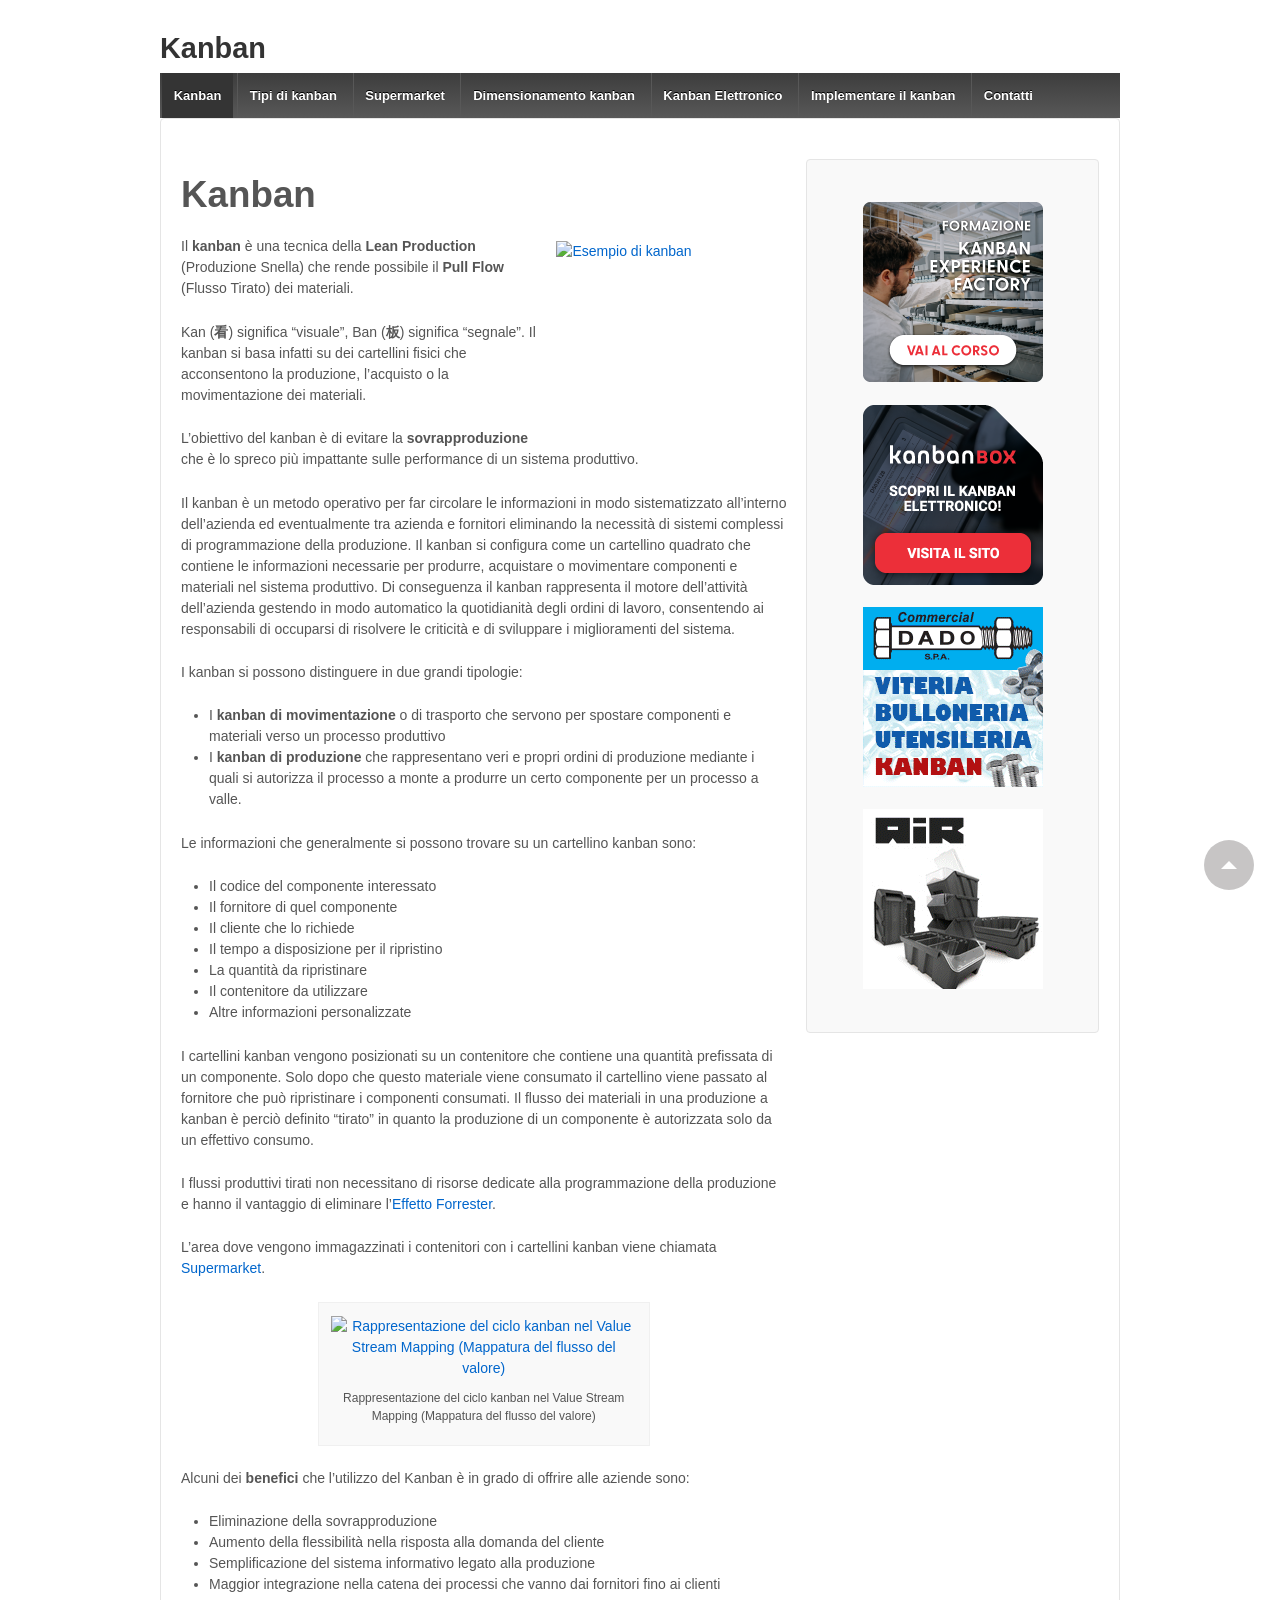
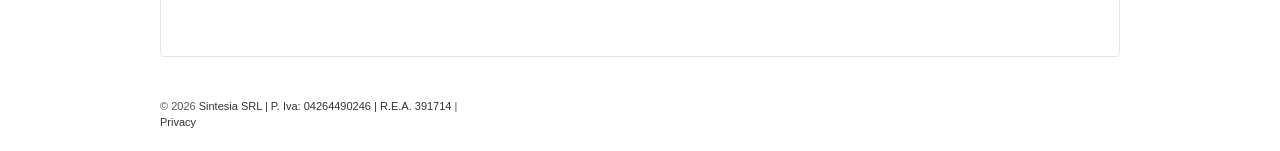
==== commit 43520e76: "Move Privacy link from main menu to footer Co-Authored-By: Claude Opus 5.5 <noreply@anthropic.com>" ====
--- a/docs/it/index.html
+++ b/docs/it/index.html
@@ -79,7 +79,6 @@
 <li id="menu-item-48" class="menu-item menu-item-type-post_type menu-item-object-page menu-item-48"><a href="../it/kanban-elettronico/">Kanban Elettronico</a></li>
 <li id="menu-item-84" class="menu-item menu-item-type-post_type menu-item-object-page menu-item-84"><a href="../it/implementare-il-kanban-in-azienda/">Implementare il kanban</a></li>
 <li id="menu-item-46" class="menu-item menu-item-type-post_type menu-item-object-page menu-item-46"><a href="../it/contatti/">Contatti</a></li>
-<li id="menu-item-132" class="menu-item menu-item-type-post_type menu-item-object-page menu-item-132"><a href="../it/privacy-policy/">Privacy</a></li>
 </ul></div>
 		
 		
@@ -185,6 +184,7 @@
 		<div class="grid col-300 copyright">
 			© 2026<a id="copyright_link" href="../it/" title="Kanban">
 				Kanban			</a>
+		 | <a href="../it/privacy-policy/">Privacy</a>
 		</div><!-- end of .copyright -->
 
 		<div class="grid col-300 scroll-top"><!--<a href="#scroll-top" title="vai in alto">↑</a>
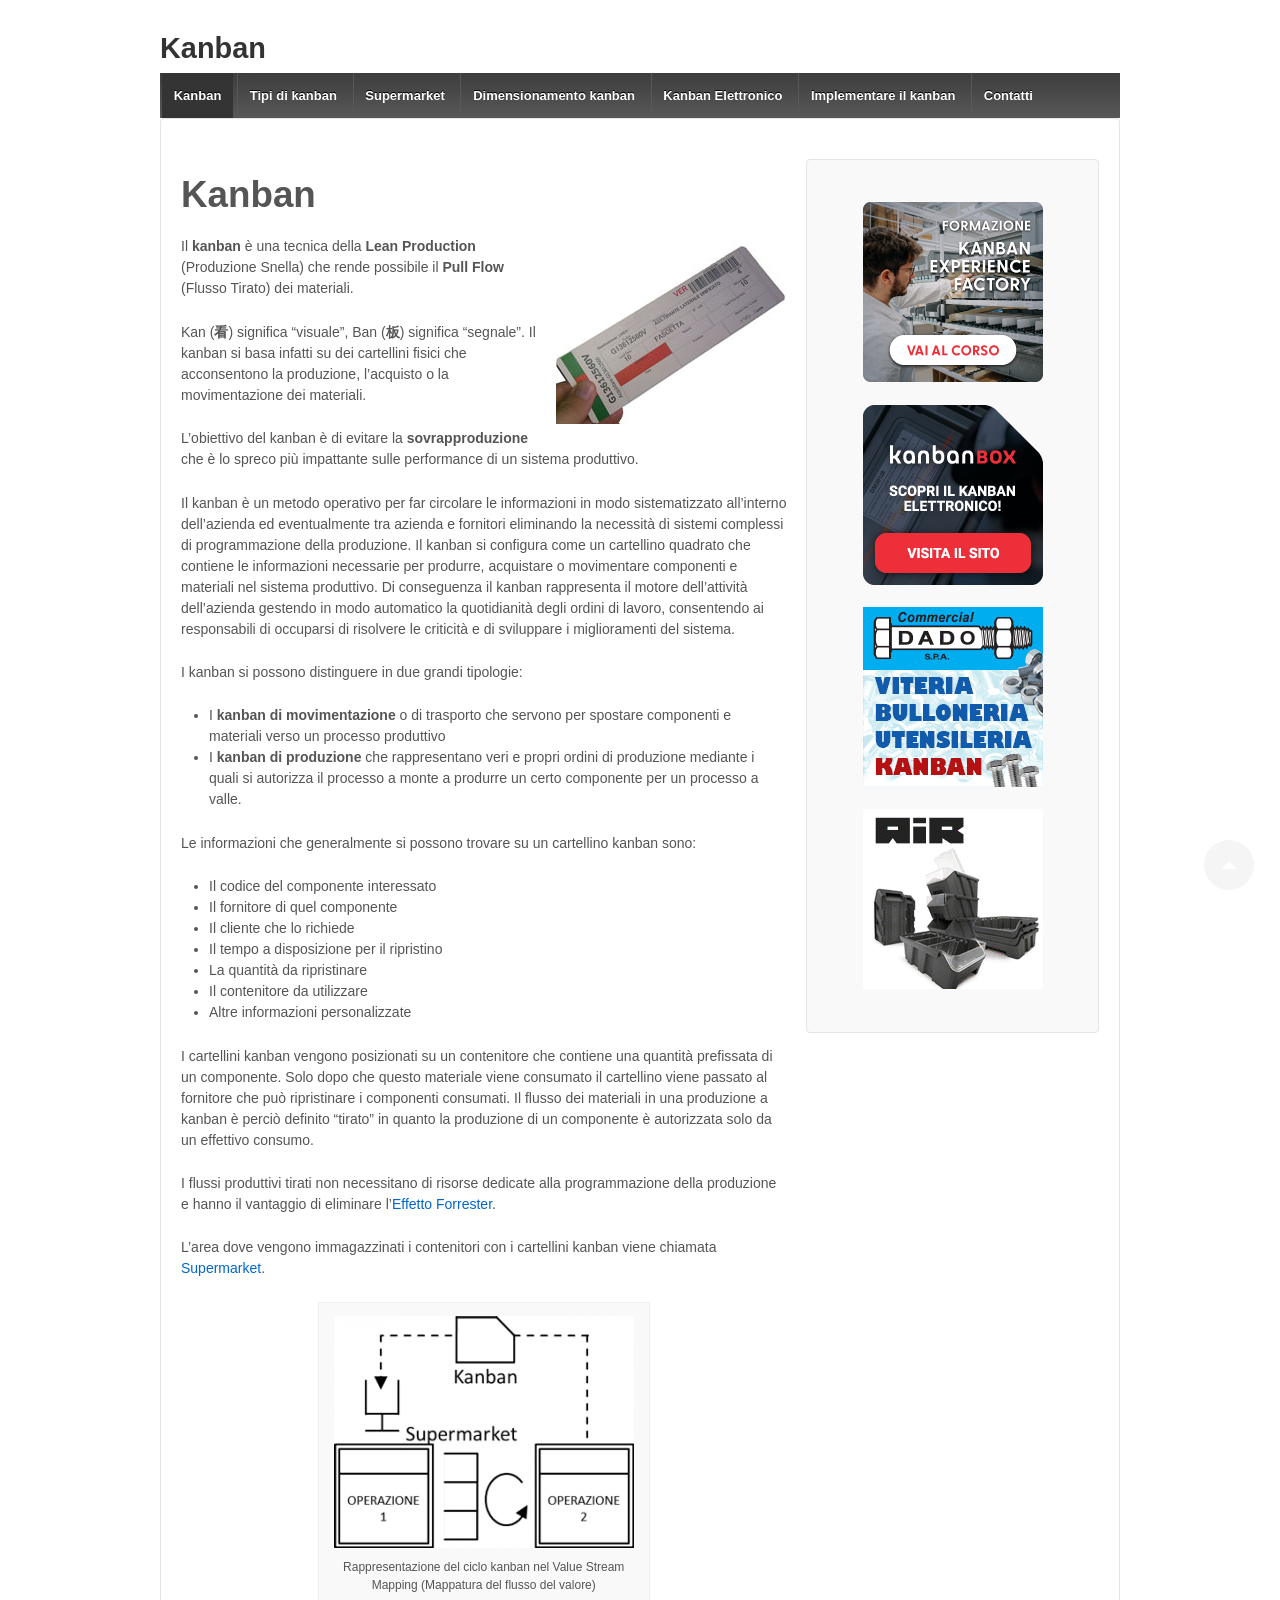
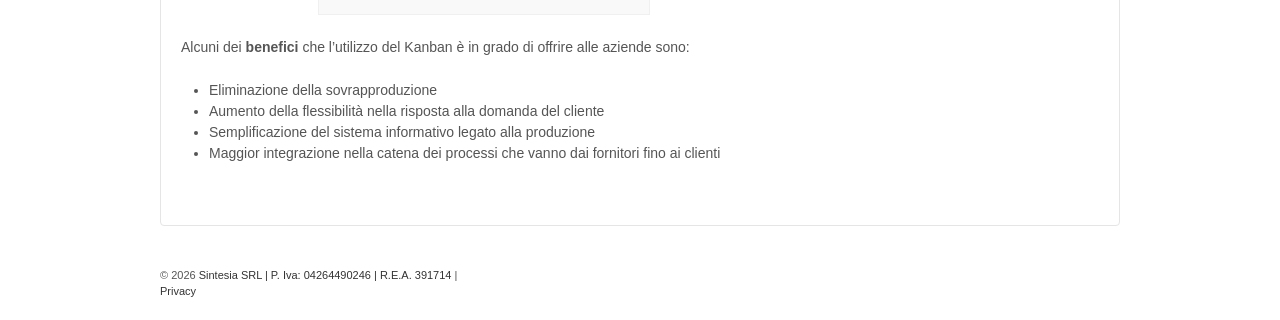
==== commit 499a5ca1: "Make srcset image URLs relative wget left the first srcset candidate pointing to the original domain" ====
--- a/docs/it/index.html
+++ b/docs/it/index.html
@@ -100,7 +100,7 @@
 	
 
 				<div class="post-entry">
-										<p><a href="../wp-content/uploads/2014/08/kanban_img.jpg"><img class="alignright size-full wp-image-4" src="../wp-content/uploads/2014/08/kanban_img.jpg" alt="Esempio di kanban" width="230" height="183" srcset="https://www.kanban.it/wp-content/uploads/2014/08/kanban_img.jpg 230w, ../wp-content/uploads/2014/08/kanban_img-100x79.jpg 100w, ../wp-content/uploads/2014/08/kanban_img-150x119.jpg 150w, ../wp-content/uploads/2014/08/kanban_img-200x159.jpg 200w" sizes="(max-width: 230px) 100vw, 230px" /></a> Il <strong>kanban</strong> è una tecnica della <strong>Lean Production</strong> (Produzione Snella) che rende possibile il <strong>Pull Flow</strong> (Flusso Tirato) dei materiali.</p>
+										<p><a href="../wp-content/uploads/2014/08/kanban_img.jpg"><img class="alignright size-full wp-image-4" src="../wp-content/uploads/2014/08/kanban_img.jpg" alt="Esempio di kanban" width="230" height="183" srcset="../wp-content/uploads/2014/08/kanban_img.jpg 230w, ../wp-content/uploads/2014/08/kanban_img-100x79.jpg 100w, ../wp-content/uploads/2014/08/kanban_img-150x119.jpg 150w, ../wp-content/uploads/2014/08/kanban_img-200x159.jpg 200w" sizes="(max-width: 230px) 100vw, 230px" /></a> Il <strong>kanban</strong> è una tecnica della <strong>Lean Production</strong> (Produzione Snella) che rende possibile il <strong>Pull Flow</strong> (Flusso Tirato) dei materiali.</p>
 <p>Kan (<strong>看</strong>) significa “visuale”, Ban (<strong>板</strong>) significa “segnale”. Il kanban si basa infatti su dei cartellini fisici che acconsentono la produzione, l’acquisto o la movimentazione dei materiali.</p>
 <p>L&#8217;obiettivo del kanban è di evitare la <strong>sovrapproduzione </strong>che è lo spreco più impattante sulle performance di un sistema produttivo.</p>
 <p>Il kanban è un metodo operativo per far circolare le informazioni in modo sistematizzato all’interno dell’azienda ed eventualmente tra azienda e fornitori eliminando la necessità di sistemi complessi di programmazione della produzione. Il kanban si configura come un cartellino quadrato che contiene le informazioni necessarie per produrre, acquistare o movimentare componenti e materiali nel sistema produttivo. Di conseguenza il kanban rappresenta il motore dell’attività dell’azienda gestendo in modo automatico la quotidianità degli ordini di lavoro, consentendo ai responsabili di occuparsi di risolvere le criticità e di sviluppare i miglioramenti del sistema.</p>
@@ -122,7 +122,7 @@
 <p>I cartellini kanban vengono posizionati su un contenitore che contiene una quantità prefissata di un componente. Solo dopo che questo materiale viene consumato il cartellino viene passato al fornitore che può ripristinare i componenti consumati. Il flusso dei materiali in una produzione a kanban è perciò definito &#8220;tirato&#8221; in quanto la produzione di un componente è autorizzata solo da un effettivo consumo.</p>
 <p>I flussi produttivi tirati non necessitano di risorse dedicate alla programmazione della produzione e hanno il vantaggio di eliminare l&#8217;<a title="Effetto Forrester - Wikipedia" href="http://it.wikipedia.org/wiki/Effetto_Forrester" target="_blank">Effetto Forrester</a>.</p>
 <p>L’area dove vengono immagazzinati i contenitori con i cartellini kanban viene chiamata <strong><a href="../it/supermarket/">Supermarket</a></strong>.</p>
-<div id="attachment_8" style="width: 310px" class="wp-caption aligncenter"><a href="../wp-content/uploads/value_stream_mapping_kanban.png"><img class="size-medium wp-image-8" src="../wp-content/uploads/value_stream_mapping_kanban-300x232.png" alt="Rappresentazione del ciclo kanban nel Value Stream Mapping (Mappatura del flusso del valore)" width="300" height="232" srcset="https://www.kanban.it/wp-content/uploads/value_stream_mapping_kanban-300x232.png 300w, ../wp-content/uploads/value_stream_mapping_kanban-100x77.png 100w, ../wp-content/uploads/value_stream_mapping_kanban-150x116.png 150w, ../wp-content/uploads/value_stream_mapping_kanban-200x154.png 200w, https://www.kanban.it/wp-content/uploads/value_stream_mapping_kanban.png 340w" sizes="(max-width: 300px) 100vw, 300px" /></a><p class="wp-caption-text">Rappresentazione del ciclo kanban nel Value Stream Mapping (Mappatura del flusso del valore)</p></div>
+<div id="attachment_8" style="width: 310px" class="wp-caption aligncenter"><a href="../wp-content/uploads/value_stream_mapping_kanban.png"><img class="size-medium wp-image-8" src="../wp-content/uploads/value_stream_mapping_kanban-300x232.png" alt="Rappresentazione del ciclo kanban nel Value Stream Mapping (Mappatura del flusso del valore)" width="300" height="232" srcset="../wp-content/uploads/value_stream_mapping_kanban-300x232.png 300w, ../wp-content/uploads/value_stream_mapping_kanban-100x77.png 100w, ../wp-content/uploads/value_stream_mapping_kanban-150x116.png 150w, ../wp-content/uploads/value_stream_mapping_kanban-200x154.png 200w, ../wp-content/uploads/value_stream_mapping_kanban.png 340w" sizes="(max-width: 300px) 100vw, 300px" /></a><p class="wp-caption-text">Rappresentazione del ciclo kanban nel Value Stream Mapping (Mappatura del flusso del valore)</p></div>
 <p>Alcuni dei <strong>benefici </strong>che l’utilizzo del Kanban è in grado di offrire alle aziende sono:</p>
 <ul>
 <li>Eliminazione della sovrapproduzione</li>
